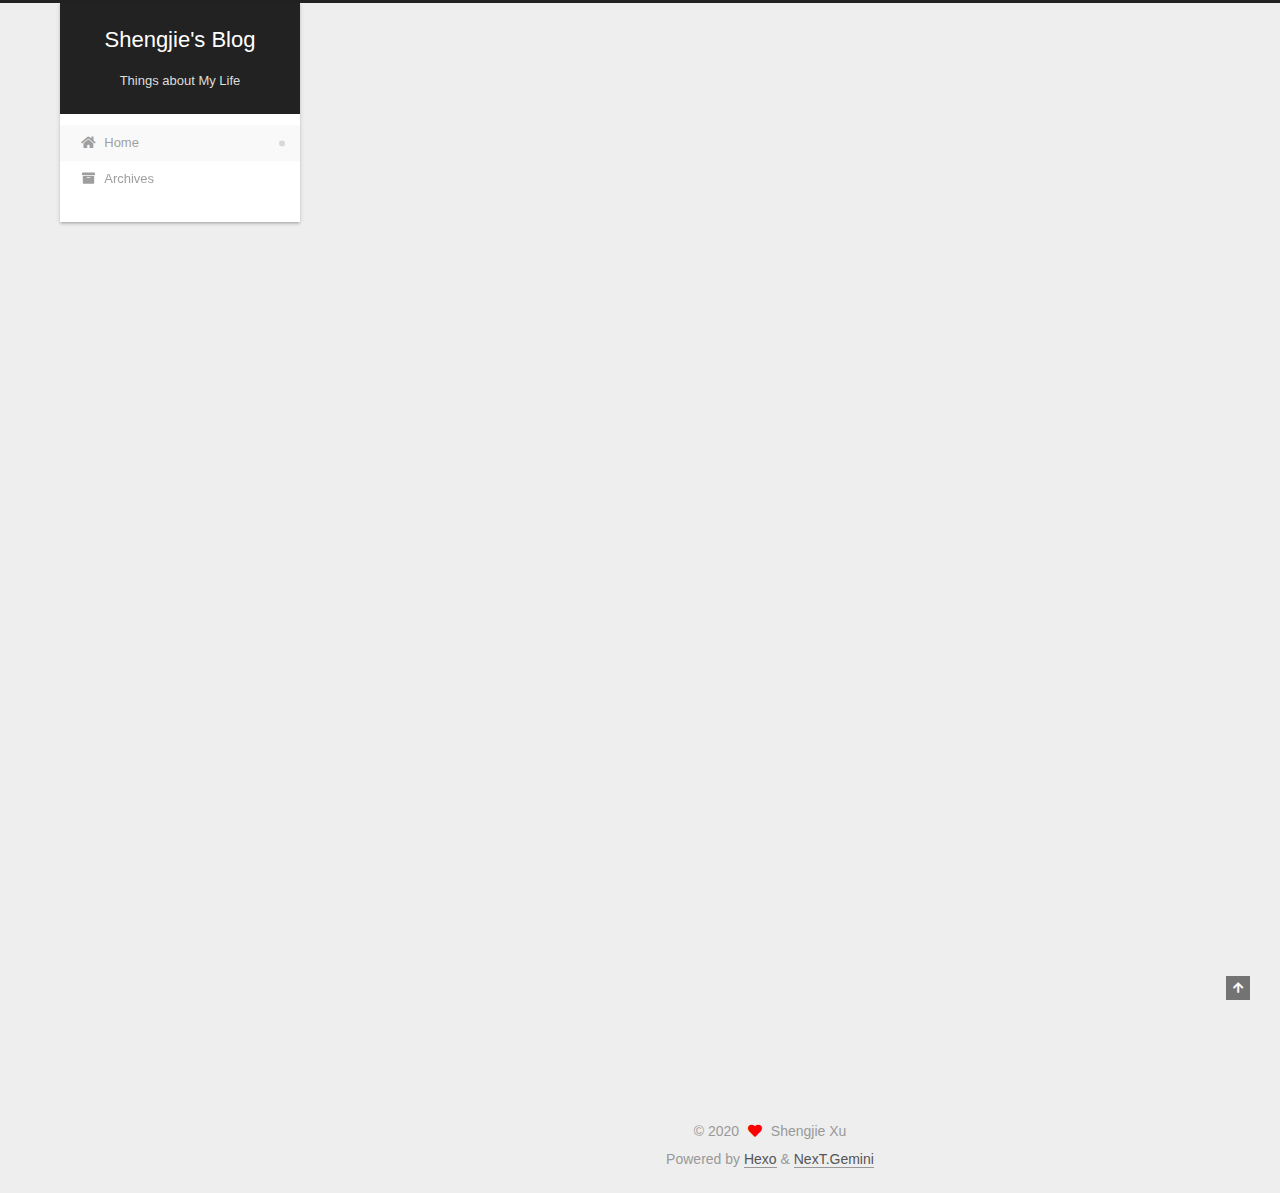
==== index.html @ b40b9ae3 "Site updated: 2020-05-05 15:58:24" ====
<!DOCTYPE html>
<html lang="en">
<head>
  <meta charset="UTF-8">
<meta name="viewport" content="width=device-width, initial-scale=1, maximum-scale=2">
<meta name="theme-color" content="#222">
<meta name="generator" content="Hexo 4.2.0">
  <link rel="apple-touch-icon" sizes="180x180" href="/images/apple-touch-icon-next.png">
  <link rel="icon" type="image/png" sizes="32x32" href="/images/favicon-32x32-next.png">
  <link rel="icon" type="image/png" sizes="16x16" href="/images/favicon-16x16-next.png">
  <link rel="mask-icon" href="/images/logo.svg" color="#222">

<link rel="stylesheet" href="/css/main.css">


<link rel="stylesheet" href="/lib/font-awesome/css/all.min.css">

<script id="hexo-configurations">
    var NexT = window.NexT || {};
    var CONFIG = {"hostname":"sjxu0813.github.io","root":"/","scheme":"Gemini","version":"7.8.0","exturl":false,"sidebar":{"position":"left","display":"post","padding":18,"offset":12,"onmobile":false},"copycode":{"enable":false,"show_result":false,"style":null},"back2top":{"enable":true,"sidebar":false,"scrollpercent":false},"bookmark":{"enable":false,"color":"#222","save":"auto"},"fancybox":false,"mediumzoom":false,"lazyload":false,"pangu":false,"comments":{"style":"tabs","active":null,"storage":true,"lazyload":false,"nav":null},"algolia":{"hits":{"per_page":10},"labels":{"input_placeholder":"Search for Posts","hits_empty":"We didn't find any results for the search: ${query}","hits_stats":"${hits} results found in ${time} ms"}},"localsearch":{"enable":false,"trigger":"auto","top_n_per_article":1,"unescape":false,"preload":false},"motion":{"enable":true,"async":false,"transition":{"post_block":"fadeIn","post_header":"slideDownIn","post_body":"slideDownIn","coll_header":"slideLeftIn","sidebar":"slideUpIn"}}};
  </script>

  <meta property="og:type" content="website">
<meta property="og:title" content="Shengjie&#39;s Blog">
<meta property="og:url" content="https://sjxu0813.github.io/index.html">
<meta property="og:site_name" content="Shengjie&#39;s Blog">
<meta property="og:locale" content="en_US">
<meta property="article:author" content="Shengjie Xu">
<meta name="twitter:card" content="summary">

<link rel="canonical" href="https://sjxu0813.github.io/">


<script id="page-configurations">
  // https://hexo.io/docs/variables.html
  CONFIG.page = {
    sidebar: "",
    isHome : true,
    isPost : false,
    lang   : 'en'
  };
</script>

  <title>Shengjie's Blog</title>
  






  <noscript>
  <style>
  .use-motion .brand,
  .use-motion .menu-item,
  .sidebar-inner,
  .use-motion .post-block,
  .use-motion .pagination,
  .use-motion .comments,
  .use-motion .post-header,
  .use-motion .post-body,
  .use-motion .collection-header { opacity: initial; }

  .use-motion .site-title,
  .use-motion .site-subtitle {
    opacity: initial;
    top: initial;
  }

  .use-motion .logo-line-before i { left: initial; }
  .use-motion .logo-line-after i { right: initial; }
  </style>
</noscript>

</head>

<body itemscope itemtype="http://schema.org/WebPage">
  <div class="container use-motion">
    <div class="headband"></div>

    <header class="header" itemscope itemtype="http://schema.org/WPHeader">
      <div class="header-inner"><div class="site-brand-container">
  <div class="site-nav-toggle">
    <div class="toggle" aria-label="Toggle navigation bar">
      <span class="toggle-line toggle-line-first"></span>
      <span class="toggle-line toggle-line-middle"></span>
      <span class="toggle-line toggle-line-last"></span>
    </div>
  </div>

  <div class="site-meta">

    <a href="/" class="brand" rel="start">
      <span class="logo-line-before"><i></i></span>
      <h1 class="site-title">Shengjie's Blog</h1>
      <span class="logo-line-after"><i></i></span>
    </a>
      <p class="site-subtitle" itemprop="description">Things about My Life</p>
  </div>

  <div class="site-nav-right">
    <div class="toggle popup-trigger">
    </div>
  </div>
</div>




<nav class="site-nav">
  <ul id="menu" class="main-menu menu">
        <li class="menu-item menu-item-home">

    <a href="/" rel="section"><i class="fa fa-home fa-fw"></i>Home</a>

  </li>
        <li class="menu-item menu-item-archives">

    <a href="/archives/" rel="section"><i class="fa fa-archive fa-fw"></i>Archives</a>

  </li>
  </ul>
</nav>




</div>
    </header>

    
  <div class="back-to-top">
    <i class="fa fa-arrow-up"></i>
    <span>0%</span>
  </div>


    <main class="main">
      <div class="main-inner">
        <div class="content-wrap">
          

          <div class="content index posts-expand">
            
      
  
  
  <article itemscope itemtype="http://schema.org/Article" class="post-block" lang="en">
    <link itemprop="mainEntityOfPage" href="https://sjxu0813.github.io/2020/05/05/hello-world/">

    <span hidden itemprop="author" itemscope itemtype="http://schema.org/Person">
      <meta itemprop="image" content="/images/avatar.gif">
      <meta itemprop="name" content="Shengjie Xu">
      <meta itemprop="description" content="">
    </span>

    <span hidden itemprop="publisher" itemscope itemtype="http://schema.org/Organization">
      <meta itemprop="name" content="Shengjie's Blog">
    </span>
      <header class="post-header">
        <h2 class="post-title" itemprop="name headline">
          
            <a href="/2020/05/05/hello-world/" class="post-title-link" itemprop="url">Hello World</a>
        </h2>

        <div class="post-meta">
            <span class="post-meta-item">
              <span class="post-meta-item-icon">
                <i class="far fa-calendar"></i>
              </span>
              <span class="post-meta-item-text">Posted on</span>

              <time title="Created: 2020-05-05 15:13:49" itemprop="dateCreated datePublished" datetime="2020-05-05T15:13:49+08:00">2020-05-05</time>
            </span>

          

        </div>
      </header>

    
    
    
    <div class="post-body" itemprop="articleBody">

      
          <p>Welcome to <a href="https://hexo.io/" target="_blank" rel="noopener">Hexo</a>! This is your very first post. Check <a href="https://hexo.io/docs/" target="_blank" rel="noopener">documentation</a> for more info. If you get any problems when using Hexo, you can find the answer in <a href="https://hexo.io/docs/troubleshooting.html" target="_blank" rel="noopener">troubleshooting</a> or you can ask me on <a href="https://github.com/hexojs/hexo/issues" target="_blank" rel="noopener">GitHub</a>.</p>
<h2 id="Quick-Start"><a href="#Quick-Start" class="headerlink" title="Quick Start"></a>Quick Start</h2><h3 id="Create-a-new-post"><a href="#Create-a-new-post" class="headerlink" title="Create a new post"></a>Create a new post</h3><figure class="highlight bash"><table><tr><td class="gutter"><pre><span class="line">1</span><br></pre></td><td class="code"><pre><span class="line">$ hexo new <span class="string">"My New Post"</span></span><br></pre></td></tr></table></figure>

<p>More info: <a href="https://hexo.io/docs/writing.html" target="_blank" rel="noopener">Writing</a></p>
<h3 id="Run-server"><a href="#Run-server" class="headerlink" title="Run server"></a>Run server</h3><figure class="highlight bash"><table><tr><td class="gutter"><pre><span class="line">1</span><br></pre></td><td class="code"><pre><span class="line">$ hexo server</span><br></pre></td></tr></table></figure>

<p>More info: <a href="https://hexo.io/docs/server.html" target="_blank" rel="noopener">Server</a></p>
<h3 id="Generate-static-files"><a href="#Generate-static-files" class="headerlink" title="Generate static files"></a>Generate static files</h3><figure class="highlight bash"><table><tr><td class="gutter"><pre><span class="line">1</span><br></pre></td><td class="code"><pre><span class="line">$ hexo generate</span><br></pre></td></tr></table></figure>

<p>More info: <a href="https://hexo.io/docs/generating.html" target="_blank" rel="noopener">Generating</a></p>
<h3 id="Deploy-to-remote-sites"><a href="#Deploy-to-remote-sites" class="headerlink" title="Deploy to remote sites"></a>Deploy to remote sites</h3><figure class="highlight bash"><table><tr><td class="gutter"><pre><span class="line">1</span><br></pre></td><td class="code"><pre><span class="line">$ hexo deploy</span><br></pre></td></tr></table></figure>

<p>More info: <a href="https://hexo.io/docs/one-command-deployment.html" target="_blank" rel="noopener">Deployment</a></p>

      
    </div>

    
    
    
      <footer class="post-footer">
        <div class="post-eof"></div>
      </footer>
  </article>
  
  
  


  



          </div>
          

<script>
  window.addEventListener('tabs:register', () => {
    let { activeClass } = CONFIG.comments;
    if (CONFIG.comments.storage) {
      activeClass = localStorage.getItem('comments_active') || activeClass;
    }
    if (activeClass) {
      let activeTab = document.querySelector(`a[href="#comment-${activeClass}"]`);
      if (activeTab) {
        activeTab.click();
      }
    }
  });
  if (CONFIG.comments.storage) {
    window.addEventListener('tabs:click', event => {
      if (!event.target.matches('.tabs-comment .tab-content .tab-pane')) return;
      let commentClass = event.target.classList[1];
      localStorage.setItem('comments_active', commentClass);
    });
  }
</script>

        </div>
          
  
  <div class="toggle sidebar-toggle">
    <span class="toggle-line toggle-line-first"></span>
    <span class="toggle-line toggle-line-middle"></span>
    <span class="toggle-line toggle-line-last"></span>
  </div>

  <aside class="sidebar">
    <div class="sidebar-inner">

      <ul class="sidebar-nav motion-element">
        <li class="sidebar-nav-toc">
          Table of Contents
        </li>
        <li class="sidebar-nav-overview">
          Overview
        </li>
      </ul>

      <!--noindex-->
      <div class="post-toc-wrap sidebar-panel">
      </div>
      <!--/noindex-->

      <div class="site-overview-wrap sidebar-panel">
        <div class="site-author motion-element" itemprop="author" itemscope itemtype="http://schema.org/Person">
  <p class="site-author-name" itemprop="name">Shengjie Xu</p>
  <div class="site-description" itemprop="description"></div>
</div>
<div class="site-state-wrap motion-element">
  <nav class="site-state">
      <div class="site-state-item site-state-posts">
          <a href="/archives/">
        
          <span class="site-state-item-count">1</span>
          <span class="site-state-item-name">posts</span>
        </a>
      </div>
  </nav>
</div>



      </div>

    </div>
  </aside>
  <div id="sidebar-dimmer"></div>


      </div>
    </main>

    <footer class="footer">
      <div class="footer-inner">
        

        

<div class="copyright">
  
  &copy; 
  <span itemprop="copyrightYear">2020</span>
  <span class="with-love">
    <i class="fa fa-heart"></i>
  </span>
  <span class="author" itemprop="copyrightHolder">Shengjie Xu</span>
</div>
  <div class="powered-by">Powered by <a href="https://hexo.io/" class="theme-link" rel="noopener" target="_blank">Hexo</a> & <a href="https://theme-next.org/" class="theme-link" rel="noopener" target="_blank">NexT.Gemini</a>
  </div>

        








      </div>
    </footer>
  </div>

  
  <script src="/lib/anime.min.js"></script>
  <script src="/lib/velocity/velocity.min.js"></script>
  <script src="/lib/velocity/velocity.ui.min.js"></script>

<script src="/js/utils.js"></script>

<script src="/js/motion.js"></script>


<script src="/js/schemes/pisces.js"></script>


<script src="/js/next-boot.js"></script>




  















  

  

</body>
</html>
---- css/main.css ----
:root {
  --body-bg-color: #eee;
  --content-bg-color: #fff;
  --card-bg-color: #f5f5f5;
  --text-color: #555;
  --blockquote-color: #666;
  --link-color: #555;
  --link-hover-color: #222;
  --brand-color: #fff;
  --brand-hover-color: #fff;
  --table-row-odd-bg-color: #f9f9f9;
  --table-row-hover-bg-color: #f5f5f5;
  --menu-item-bg-color: #f5f5f5;
  --btn-default-bg: #fff;
  --btn-default-color: #555;
  --btn-default-border-color: #555;
  --btn-default-hover-bg: #222;
  --btn-default-hover-color: #fff;
  --btn-default-hover-border-color: #222;
}
html {
  line-height: 1.15; /* 1 */
  -webkit-text-size-adjust: 100%; /* 2 */
}
body {
  margin: 0;
}
main {
  display: block;
}
h1 {
  font-size: 2em;
  margin: 0.67em 0;
}
hr {
  box-sizing: content-box; /* 1 */
  height: 0; /* 1 */
  overflow: visible; /* 2 */
}
pre {
  font-family: monospace, monospace; /* 1 */
  font-size: 1em; /* 2 */
}
a {
  background: transparent;
}
abbr[title] {
  border-bottom: none; /* 1 */
  text-decoration: underline; /* 2 */
  text-decoration: underline dotted; /* 2 */
}
b,
strong {
  font-weight: bolder;
}
code,
kbd,
samp {
  font-family: monospace, monospace; /* 1 */
  font-size: 1em; /* 2 */
}
small {
  font-size: 80%;
}
sub,
sup {
  font-size: 75%;
  line-height: 0;
  position: relative;
  vertical-align: baseline;
}
sub {
  bottom: -0.25em;
}
sup {
  top: -0.5em;
}
img {
  border-style: none;
}
button,
input,
optgroup,
select,
textarea {
  font-family: inherit; /* 1 */
  font-size: 100%; /* 1 */
  line-height: 1.15; /* 1 */
  margin: 0; /* 2 */
}
button,
input {
/* 1 */
  overflow: visible;
}
button,
select {
/* 1 */
  text-transform: none;
}
button,
[type='button'],
[type='reset'],
[type='submit'] {
  -webkit-appearance: button;
}
button::-moz-focus-inner,
[type='button']::-moz-focus-inner,
[type='reset']::-moz-focus-inner,
[type='submit']::-moz-focus-inner {
  border-style: none;
  padding: 0;
}
button:-moz-focusring,
[type='button']:-moz-focusring,
[type='reset']:-moz-focusring,
[type='submit']:-moz-focusring {
  outline: 1px dotted ButtonText;
}
fieldset {
  padding: 0.35em 0.75em 0.625em;
}
legend {
  box-sizing: border-box; /* 1 */
  color: inherit; /* 2 */
  display: table; /* 1 */
  max-width: 100%; /* 1 */
  padding: 0; /* 3 */
  white-space: normal; /* 1 */
}
progress {
  vertical-align: baseline;
}
textarea {
  overflow: auto;
}
[type='checkbox'],
[type='radio'] {
  box-sizing: border-box; /* 1 */
  padding: 0; /* 2 */
}
[type='number']::-webkit-inner-spin-button,
[type='number']::-webkit-outer-spin-button {
  height: auto;
}
[type='search'] {
  outline-offset: -2px; /* 2 */
  -webkit-appearance: textfield; /* 1 */
}
[type='search']::-webkit-search-decoration {
  -webkit-appearance: none;
}
::-webkit-file-upload-button {
  font: inherit; /* 2 */
  -webkit-appearance: button; /* 1 */
}
details {
  display: block;
}
summary {
  display: list-item;
}
template {
  display: none;
}
[hidden] {
  display: none;
}
::selection {
  background: #262a30;
  color: #eee;
}
html,
body {
  height: 100%;
}
body {
  background: var(--body-bg-color);
  color: var(--text-color);
  font-family: 'Lato', "PingFang SC", "Microsoft YaHei", sans-serif;
  font-size: 1em;
  line-height: 2;
}
@media (max-width: 991px) {
  body {
    padding-left: 0 !important;
    padding-right: 0 !important;
  }
}
h1,
h2,
h3,
h4,
h5,
h6 {
  font-family: 'Lato', "PingFang SC", "Microsoft YaHei", sans-serif;
  font-weight: bold;
  line-height: 1.5;
  margin: 20px 0 15px;
}
h1 {
  font-size: 1.5em;
}
h2 {
  font-size: 1.375em;
}
h3 {
  font-size: 1.25em;
}
h4 {
  font-size: 1.125em;
}
h5 {
  font-size: 1em;
}
h6 {
  font-size: 0.875em;
}
p {
  margin: 0 0 20px 0;
}
a,
span.exturl {
  border-bottom: 1px solid #999;
  color: var(--link-color);
  outline: 0;
  text-decoration: none;
  overflow-wrap: break-word;
  word-wrap: break-word;
  cursor: pointer;
}
a:hover,
span.exturl:hover {
  border-bottom-color: var(--link-hover-color);
  color: var(--link-hover-color);
}
iframe,
img,
video {
  display: block;
  margin-left: auto;
  margin-right: auto;
  max-width: 100%;
}
hr {
  background-image: repeating-linear-gradient(-45deg, #ddd, #ddd 4px, transparent 4px, transparent 8px);
  border: 0;
  height: 3px;
  margin: 40px 0;
}
blockquote {
  border-left: 4px solid #ddd;
  color: var(--blockquote-color);
  margin: 0;
  padding: 0 15px;
}
blockquote cite::before {
  content: '-';
  padding: 0 5px;
}
dt {
  font-weight: bold;
}
dd {
  margin: 0;
  padding: 0;
}
kbd {
  background-color: #f5f5f5;
  background-image: linear-gradient(#eee, #fff, #eee);
  border: 1px solid #ccc;
  border-radius: 0.2em;
  box-shadow: 0.1em 0.1em 0.2em rgba(0,0,0,0.1);
  color: #555;
  font-family: inherit;
  padding: 0.1em 0.3em;
  white-space: nowrap;
}
.table-container {
  overflow: auto;
}
table {
  border-collapse: collapse;
  border-spacing: 0;
  font-size: 0.875em;
  margin: 0 0 20px 0;
  width: 100%;
}
tbody tr:nth-of-type(odd) {
  background: var(--table-row-odd-bg-color);
}
tbody tr:hover {
  background: var(--table-row-hover-bg-color);
}
caption,
th,
td {
  font-weight: normal;
  padding: 8px;
  text-align: left;
  vertical-align: middle;
}
th,
td {
  border: 1px solid #ddd;
  border-bottom: 3px solid #ddd;
}
th {
  font-weight: 700;
  padding-bottom: 10px;
}
td {
  border-bottom-width: 1px;
}
.btn {
  background: var(--btn-default-bg);
  border: 2px solid var(--btn-default-border-color);
  border-radius: 2px;
  color: var(--btn-default-color);
  display: inline-block;
  font-size: 0.875em;
  line-height: 2;
  padding: 0 20px;
  text-decoration: none;
  transition-property: background-color;
  transition-delay: 0s;
  transition-duration: 0.2s;
  transition-timing-function: ease-in-out;
}
.btn:hover {
  background: var(--btn-default-hover-bg);
  border-color: var(--btn-default-hover-border-color);
  color: var(--btn-default-hover-color);
}
.btn + .btn {
  margin: 0 0 8px 8px;
}
.btn .fa-fw {
  text-align: left;
  width: 1.285714285714286em;
}
.toggle {
  line-height: 0;
}
.toggle .toggle-line {
  background: #fff;
  display: inline-block;
  height: 2px;
  left: 0;
  position: relative;
  top: 0;
  transition: all 0.4s;
  vertical-align: top;
  width: 100%;
}
.toggle .toggle-line:not(:first-child) {
  margin-top: 3px;
}
.toggle.toggle-arrow .toggle-line-first {
  left: 50%;
  top: 2px;
  transform: rotate(45deg);
  width: 50%;
}
.toggle.toggle-arrow .toggle-line-middle {
  left: 2px;
  width: 90%;
}
.toggle.toggle-arrow .toggle-line-last {
  left: 50%;
  top: -2px;
  transform: rotate(-45deg);
  width: 50%;
}
.toggle.toggle-close .toggle-line-first {
  transform: rotate(-45deg);
  top: 5px;
}
.toggle.toggle-close .toggle-line-middle {
  opacity: 0;
}
.toggle.toggle-close .toggle-line-last {
  transform: rotate(45deg);
  top: -5px;
}
.highlight,
pre {
  background: #f7f7f7;
  color: #4d4d4c;
  line-height: 1.6;
  margin: 0 auto 20px;
}
pre,
code {
  font-family: consolas, Menlo, monospace, "PingFang SC", "Microsoft YaHei";
}
code {
  background: #eee;
  border-radius: 3px;
  color: #555;
  padding: 2px 4px;
  overflow-wrap: break-word;
  word-wrap: break-word;
}
.highlight *::selection {
  background: #d6d6d6;
}
.highlight pre {
  border: 0;
  margin: 0;
  padding: 10px 0;
}
.highlight table {
  border: 0;
  margin: 0;
  width: auto;
}
.highlight td {
  border: 0;
  padding: 0;
}
.highlight figcaption {
  background: #eff2f3;
  color: #4d4d4c;
  display: flex;
  font-size: 0.875em;
  justify-content: space-between;
  line-height: 1.2;
  padding: 0.5em;
}
.highlight figcaption a {
  color: #4d4d4c;
}
.highlight figcaption a:hover {
  border-bottom-color: #4d4d4c;
}
.highlight .gutter {
  -moz-user-select: none;
  -ms-user-select: none;
  -webkit-user-select: none;
  user-select: none;
}
.highlight .gutter pre {
  background: #eff2f3;
  color: #869194;
  padding-left: 10px;
  padding-right: 10px;
  text-align: right;
}
.highlight .code pre {
  background: #f7f7f7;
  padding-left: 10px;
  width: 100%;
}
.gist table {
  width: auto;
}
.gist table td {
  border: 0;
}
pre {
  overflow: auto;
  padding: 10px;
}
pre code {
  background: none;
  color: #4d4d4c;
  font-size: 0.875em;
  padding: 0;
  text-shadow: none;
}
pre .deletion {
  background: #fdd;
}
pre .addition {
  background: #dfd;
}
pre .meta {
  color: #eab700;
  -moz-user-select: none;
  -ms-user-select: none;
  -webkit-user-select: none;
  user-select: none;
}
pre .comment {
  color: #8e908c;
}
pre .variable,
pre .attribute,
pre .tag,
pre .name,
pre .regexp,
pre .ruby .constant,
pre .xml .tag .title,
pre .xml .pi,
pre .xml .doctype,
pre .html .doctype,
pre .css .id,
pre .css .class,
pre .css .pseudo {
  color: #c82829;
}
pre .number,
pre .preprocessor,
pre .built_in,
pre .builtin-name,
pre .literal,
pre .params,
pre .constant,
pre .command {
  color: #f5871f;
}
pre .ruby .class .title,
pre .css .rules .attribute,
pre .string,
pre .symbol,
pre .value,
pre .inheritance,
pre .header,
pre .ruby .symbol,
pre .xml .cdata,
pre .special,
pre .formula {
  color: #718c00;
}
pre .title,
pre .css .hexcolor {
  color: #3e999f;
}
pre .function,
pre .python .decorator,
pre .python .title,
pre .ruby .function .title,
pre .ruby .title .keyword,
pre .perl .sub,
pre .javascript .title,
pre .coffeescript .title {
  color: #4271ae;
}
pre .keyword,
pre .javascript .function {
  color: #8959a8;
}
.blockquote-center {
  border-left: none;
  margin: 40px 0;
  padding: 0;
  position: relative;
  text-align: center;
}
.blockquote-center .fa {
  display: block;
  opacity: 0.6;
  position: absolute;
  width: 100%;
}
.blockquote-center .fa-quote-left {
  border-top: 1px solid #ccc;
  text-align: left;
  top: -20px;
}
.blockquote-center .fa-quote-right {
  border-bottom: 1px solid #ccc;
  text-align: right;
  bottom: -20px;
}
.blockquote-center p,
.blockquote-center div {
  text-align: center;
}
.post-body .group-picture img {
  margin: 0 auto;
  padding: 0 3px;
}
.group-picture-row {
  margin-bottom: 6px;
  overflow: hidden;
}
.group-picture-column {
  float: left;
  margin-bottom: 10px;
}
.post-body .label {
  color: #555;
  display: inline;
  padding: 0 2px;
}
.post-body .label.default {
  background: #f0f0f0;
}
.post-body .label.primary {
  background: #efe6f7;
}
.post-body .label.info {
  background: #e5f2f8;
}
.post-body .label.success {
  background: #e7f4e9;
}
.post-body .label.warning {
  background: #fcf6e1;
}
.post-body .label.danger {
  background: #fae8eb;
}
.post-body .tabs {
  margin-bottom: 20px;
}
.post-body .tabs,
.tabs-comment {
  display: block;
  padding-top: 10px;
  position: relative;
}
.post-body .tabs ul.nav-tabs,
.tabs-comment ul.nav-tabs {
  display: flex;
  flex-wrap: wrap;
  margin: 0;
  margin-bottom: -1px;
  padding: 0;
}
@media (max-width: 413px) {
  .post-body .tabs ul.nav-tabs,
  .tabs-comment ul.nav-tabs {
    display: block;
    margin-bottom: 5px;
  }
}
.post-body .tabs ul.nav-tabs li.tab,
.tabs-comment ul.nav-tabs li.tab {
  border-bottom: 1px solid #ddd;
  border-left: 1px solid transparent;
  border-right: 1px solid transparent;
  border-top: 3px solid transparent;
  flex-grow: 1;
  list-style-type: none;
  border-radius: 0 0 0 0;
}
@media (max-width: 413px) {
  .post-body .tabs ul.nav-tabs li.tab,
  .tabs-comment ul.nav-tabs li.tab {
    border-bottom: 1px solid transparent;
    border-left: 3px solid transparent;
    border-right: 1px solid transparent;
    border-top: 1px solid transparent;
  }
}
@media (max-width: 413px) {
  .post-body .tabs ul.nav-tabs li.tab,
  .tabs-comment ul.nav-tabs li.tab {
    border-radius: 0;
  }
}
.post-body .tabs ul.nav-tabs li.tab a,
.tabs-comment ul.nav-tabs li.tab a {
  border-bottom: initial;
  display: block;
  line-height: 1.8;
  outline: 0;
  padding: 0.25em 0.75em;
  text-align: center;
  transition-delay: 0s;
  transition-duration: 0.2s;
  transition-timing-function: ease-out;
}
.post-body .tabs ul.nav-tabs li.tab a i,
.tabs-comment ul.nav-tabs li.tab a i {
  width: 1.285714285714286em;
}
.post-body .tabs ul.nav-tabs li.tab.active,
.tabs-comment ul.nav-tabs li.tab.active {
  border-bottom: 1px solid transparent;
  border-left: 1px solid #ddd;
  border-right: 1px solid #ddd;
  border-top: 3px solid #fc6423;
}
@media (max-width: 413px) {
  .post-body .tabs ul.nav-tabs li.tab.active,
  .tabs-comment ul.nav-tabs li.tab.active {
    border-bottom: 1px solid #ddd;
    border-left: 3px solid #fc6423;
    border-right: 1px solid #ddd;
    border-top: 1px solid #ddd;
  }
}
.post-body .tabs ul.nav-tabs li.tab.active a,
.tabs-comment ul.nav-tabs li.tab.active a {
  color: var(--link-color);
  cursor: default;
}
.post-body .tabs .tab-content .tab-pane,
.tabs-comment .tab-content .tab-pane {
  border: 1px solid #ddd;
  border-top: 0;
  padding: 20px 20px 0 20px;
  border-radius: 0;
}
.post-body .tabs .tab-content .tab-pane:not(.active),
.tabs-comment .tab-content .tab-pane:not(.active) {
  display: none;
}
.post-body .tabs .tab-content .tab-pane.active,
.tabs-comment .tab-content .tab-pane.active {
  display: block;
}
.post-body .tabs .tab-content .tab-pane.active:nth-of-type(1),
.tabs-comment .tab-content .tab-pane.active:nth-of-type(1) {
  border-radius: 0 0 0 0;
}
@media (max-width: 413px) {
  .post-body .tabs .tab-content .tab-pane.active:nth-of-type(1),
  .tabs-comment .tab-content .tab-pane.active:nth-of-type(1) {
    border-radius: 0;
  }
}
.post-body .note {
  border-radius: 3px;
  margin-bottom: 20px;
  padding: 1em;
  position: relative;
  border: 1px solid #eee;
  border-left-width: 5px;
}
.post-body .note h2,
.post-body .note h3,
.post-body .note h4,
.post-body .note h5,
.post-body .note h6 {
  margin-top: 0;
  border-bottom: initial;
  margin-bottom: 0;
  padding-top: 0;
}
.post-body .note p:first-child,
.post-body .note ul:first-child,
.post-body .note ol:first-child,
.post-body .note table:first-child,
.post-body .note pre:first-child,
.post-body .note blockquote:first-child,
.post-body .note img:first-child {
  margin-top: 0;
}
.post-body .note p:last-child,
.post-body .note ul:last-child,
.post-body .note ol:last-child,
.post-body .note table:last-child,
.post-body .note pre:last-child,
.post-body .note blockquote:last-child,
.post-body .note img:last-child {
  margin-bottom: 0;
}
.post-body .note.default {
  border-left-color: #777;
}
.post-body .note.default h2,
.post-body .note.default h3,
.post-body .note.default h4,
.post-body .note.default h5,
.post-body .note.default h6 {
  color: #777;
}
.post-body .note.primary {
  border-left-color: #6f42c1;
}
.post-body .note.primary h2,
.post-body .note.primary h3,
.post-body .note.primary h4,
.post-body .note.primary h5,
.post-body .note.primary h6 {
  color: #6f42c1;
}
.post-body .note.info {
  border-left-color: #428bca;
}
.post-body .note.info h2,
.post-body .note.info h3,
.post-body .note.info h4,
.post-body .note.info h5,
.post-body .note.info h6 {
  color: #428bca;
}
.post-body .note.success {
  border-left-color: #5cb85c;
}
.post-body .note.success h2,
.post-body .note.success h3,
.post-body .note.success h4,
.post-body .note.success h5,
.post-body .note.success h6 {
  color: #5cb85c;
}
.post-body .note.warning {
  border-left-color: #f0ad4e;
}
.post-body .note.warning h2,
.post-body .note.warning h3,
.post-body .note.warning h4,
.post-body .note.warning h5,
.post-body .note.warning h6 {
  color: #f0ad4e;
}
.post-body .note.danger {
  border-left-color: #d9534f;
}
.post-body .note.danger h2,
.post-body .note.danger h3,
.post-body .note.danger h4,
.post-body .note.danger h5,
.post-body .note.danger h6 {
  color: #d9534f;
}
.pagination .prev,
.pagination .next,
.pagination .page-number,
.pagination .space {
  display: inline-block;
  margin: 0 10px;
  padding: 0 11px;
  position: relative;
  top: -1px;
}
@media (max-width: 767px) {
  .pagination .prev,
  .pagination .next,
  .pagination .page-number,
  .pagination .space {
    margin: 0 5px;
  }
}
.pagination {
  border-top: 1px solid #eee;
  margin: 120px 0 0;
  text-align: center;
}
.pagination .prev,
.pagination .next,
.pagination .page-number {
  border-bottom: 0;
  border-top: 1px solid #eee;
  transition-property: border-color;
  transition-delay: 0s;
  transition-duration: 0.2s;
  transition-timing-function: ease-in-out;
}
.pagination .prev:hover,
.pagination .next:hover,
.pagination .page-number:hover {
  border-top-color: #222;
}
.pagination .space {
  margin: 0;
  padding: 0;
}
.pagination .prev {
  margin-left: 0;
}
.pagination .next {
  margin-right: 0;
}
.pagination .page-number.current {
  background: #ccc;
  border-top-color: #ccc;
  color: #fff;
}
@media (max-width: 767px) {
  .pagination {
    border-top: none;
  }
  .pagination .prev,
  .pagination .next,
  .pagination .page-number {
    border-bottom: 1px solid #eee;
    border-top: 0;
    margin-bottom: 10px;
    padding: 0 10px;
  }
  .pagination .prev:hover,
  .pagination .next:hover,
  .pagination .page-number:hover {
    border-bottom-color: #222;
  }
}
.comments {
  margin-top: 60px;
  overflow: hidden;
}
.comment-button-group {
  display: flex;
  flex-wrap: wrap-reverse;
  justify-content: center;
  margin: 1em 0;
}
.comment-button-group .comment-button {
  margin: 0.1em 0.2em;
}
.comment-button-group .comment-button.active {
  background: var(--btn-default-hover-bg);
  border-color: var(--btn-default-hover-border-color);
  color: var(--btn-default-hover-color);
}
.comment-position {
  display: none;
}
.comment-position.active {
  display: block;
}
.tabs-comment {
  background: var(--content-bg-color);
  margin-top: 4em;
  padding-top: 0;
}
.tabs-comment .comments {
  border: 0;
  box-shadow: none;
  margin-top: 0;
  padding-top: 0;
}
.container {
  min-height: 100%;
  position: relative;
}
.main-inner {
  margin: 0 auto;
  width: calc(100% - 20px);
}
@media (min-width: 1200px) {
  .main-inner {
    width: 1160px;
  }
}
@media (min-width: 1600px) {
  .main-inner {
    width: 73%;
  }
}
@media (max-width: 767px) {
  .content-wrap {
    padding: 0 20px;
  }
}
.header {
  background: transparent;
}
.header-inner {
  margin: 0 auto;
  width: calc(100% - 20px);
}
@media (min-width: 1200px) {
  .header-inner {
    width: 1160px;
  }
}
@media (min-width: 1600px) {
  .header-inner {
    width: 73%;
  }
}
.site-brand-container {
  display: flex;
  flex-shrink: 0;
  padding: 0 10px;
}
.headband {
  background: #222;
  height: 3px;
}
.site-meta {
  flex-grow: 1;
  text-align: center;
}
@media (max-width: 767px) {
  .site-meta {
    text-align: center;
  }
}
.brand {
  border-bottom: none;
  color: var(--brand-color);
  display: inline-block;
  line-height: 1.375em;
  padding: 0 40px;
  position: relative;
}
.brand:hover {
  color: var(--brand-hover-color);
}
.site-title {
  font-family: 'Lato', "PingFang SC", "Microsoft YaHei", sans-serif;
  font-size: 1.375em;
  font-weight: normal;
  margin: 0;
}
.site-subtitle {
  color: #ddd;
  font-size: 0.8125em;
  margin: 10px 0;
}
.use-motion .brand {
  opacity: 0;
}
.use-motion .site-title,
.use-motion .site-subtitle,
.use-motion .custom-logo-image {
  opacity: 0;
  position: relative;
  top: -10px;
}
.site-nav-toggle,
.site-nav-right {
  display: none;
}
@media (max-width: 767px) {
  .site-nav-toggle,
  .site-nav-right {
    display: flex;
    flex-direction: column;
    justify-content: center;
  }
}
.site-nav-toggle .toggle,
.site-nav-right .toggle {
  color: var(--text-color);
  padding: 10px;
  width: 22px;
}
.site-nav-toggle .toggle .toggle-line,
.site-nav-right .toggle .toggle-line {
  background: var(--text-color);
  border-radius: 1px;
}
.site-nav {
  display: block;
}
@media (max-width: 767px) {
  .site-nav {
    clear: both;
    display: none;
  }
}
.site-nav.site-nav-on {
  display: block;
}
.menu {
  margin-top: 20px;
  padding-left: 0;
  text-align: center;
}
.menu-item {
  display: inline-block;
  list-style: none;
  margin: 0 10px;
}
@media (max-width: 767px) {
  .menu-item {
    display: block;
    margin-top: 10px;
  }
  .menu-item.menu-item-search {
    display: none;
  }
}
.menu-item a,
.menu-item span.exturl {
  border-bottom: 0;
  display: block;
  font-size: 0.8125em;
  transition-property: border-color;
  transition-delay: 0s;
  transition-duration: 0.2s;
  transition-timing-function: ease-in-out;
}
@media (hover: none) {
  .menu-item a:hover,
  .menu-item span.exturl:hover {
    border-bottom-color: transparent !important;
  }
}
.menu-item .fa,
.menu-item .fab,
.menu-item .far,
.menu-item .fas {
  margin-right: 8px;
}
.menu-item .badge {
  display: inline-block;
  font-weight: bold;
  line-height: 1;
  margin-left: 0.35em;
  margin-top: 0.35em;
  text-align: center;
  white-space: nowrap;
}
@media (max-width: 767px) {
  .menu-item .badge {
    float: right;
    margin-left: 0;
  }
}
.menu-item-active a,
.menu .menu-item a:hover,
.menu .menu-item span.exturl:hover {
  background: var(--menu-item-bg-color);
}
.use-motion .menu-item {
  opacity: 0;
}
.sidebar {
  background: #222;
  bottom: 0;
  box-shadow: inset 0 2px 6px #000;
  position: fixed;
  top: 0;
}
@media (max-width: 991px) {
  .sidebar {
    display: none;
  }
}
.sidebar-inner {
  color: #999;
  padding: 18px 10px;
  text-align: center;
}
.cc-license {
  margin-top: 10px;
  text-align: center;
}
.cc-license .cc-opacity {
  border-bottom: none;
  opacity: 0.7;
}
.cc-license .cc-opacity:hover {
  opacity: 0.9;
}
.cc-license img {
  display: inline-block;
}
.site-author-image {
  border: 1px solid #eee;
  display: block;
  margin: 0 auto;
  max-width: 120px;
  padding: 2px;
}
.site-author-name {
  color: var(--text-color);
  font-weight: 600;
  margin: 0;
  text-align: center;
}
.site-description {
  color: #999;
  font-size: 0.8125em;
  margin-top: 0;
  text-align: center;
}
.links-of-author {
  margin-top: 15px;
}
.links-of-author a,
.links-of-author span.exturl {
  border-bottom-color: #555;
  display: inline-block;
  font-size: 0.8125em;
  margin-bottom: 10px;
  margin-right: 10px;
  vertical-align: middle;
}
.links-of-author a::before,
.links-of-author span.exturl::before {
  background: #ff1108;
  border-radius: 50%;
  content: ' ';
  display: inline-block;
  height: 4px;
  margin-right: 3px;
  vertical-align: middle;
  width: 4px;
}
.sidebar-button {
  margin-top: 15px;
}
.sidebar-button a {
  border: 1px solid #fc6423;
  border-radius: 4px;
  color: #fc6423;
  display: inline-block;
  padding: 0 15px;
}
.sidebar-button a .fa,
.sidebar-button a .fab,
.sidebar-button a .far,
.sidebar-button a .fas {
  margin-right: 5px;
}
.sidebar-button a:hover {
  background: #fc6423;
  border: 1px solid #fc6423;
  color: #fff;
}
.sidebar-button a:hover .fa,
.sidebar-button a:hover .fab,
.sidebar-button a:hover .far,
.sidebar-button a:hover .fas {
  color: #fff;
}
.links-of-blogroll {
  font-size: 0.8125em;
  margin-top: 10px;
}
.links-of-blogroll-title {
  font-size: 0.875em;
  font-weight: 600;
  margin-top: 0;
}
.links-of-blogroll-list {
  list-style: none;
  margin: 0;
  padding: 0;
}
#sidebar-dimmer {
  display: none;
}
@media (max-width: 767px) {
  #sidebar-dimmer {
    background: #000;
    display: block;
    height: 100%;
    left: 100%;
    opacity: 0;
    position: fixed;
    top: 0;
    width: 100%;
    z-index: 1100;
  }
  .sidebar-active + #sidebar-dimmer {
    opacity: 0.7;
    transform: translateX(-100%);
    transition: opacity 0.5s;
  }
}
.sidebar-nav {
  margin: 0;
  padding-bottom: 20px;
  padding-left: 0;
}
.sidebar-nav li {
  border-bottom: 1px solid transparent;
  color: var(--text-color);
  cursor: pointer;
  display: inline-block;
  font-size: 0.875em;
}
.sidebar-nav li.sidebar-nav-overview {
  margin-left: 10px;
}
.sidebar-nav li:hover {
  color: #fc6423;
}
.sidebar-nav .sidebar-nav-active {
  border-bottom-color: #fc6423;
  color: #fc6423;
}
.sidebar-nav .sidebar-nav-active:hover {
  color: #fc6423;
}
.sidebar-panel {
  display: none;
  overflow-x: hidden;
  overflow-y: auto;
}
.sidebar-panel-active {
  display: block;
}
.sidebar-toggle {
  background: #222;
  bottom: 45px;
  cursor: pointer;
  height: 14px;
  left: 30px;
  padding: 5px;
  position: fixed;
  width: 14px;
  z-index: 1300;
}
@media (max-width: 991px) {
  .sidebar-toggle {
    left: 20px;
    opacity: 0.8;
    display: none;
  }
}
.sidebar-toggle:hover .toggle-line {
  background: #fc6423;
}
.post-toc {
  font-size: 0.875em;
}
.post-toc ol {
  list-style: none;
  margin: 0;
  padding: 0 2px 5px 10px;
  text-align: left;
}
.post-toc ol > ol {
  padding-left: 0;
}
.post-toc ol a {
  transition-property: all;
  transition-delay: 0s;
  transition-duration: 0.2s;
  transition-timing-function: ease-in-out;
}
.post-toc .nav-item {
  line-height: 1.8;
  overflow: hidden;
  text-overflow: ellipsis;
  white-space: nowrap;
}
.post-toc .nav .nav-child {
  display: none;
}
.post-toc .nav .active > .nav-child {
  display: block;
}
.post-toc .nav .active-current > .nav-child {
  display: block;
}
.post-toc .nav .active-current > .nav-child > .nav-item {
  display: block;
}
.post-toc .nav .active > a {
  border-bottom-color: #fc6423;
  color: #fc6423;
}
.post-toc .nav .active-current > a {
  color: #fc6423;
}
.post-toc .nav .active-current > a:hover {
  color: #fc6423;
}
.site-state {
  display: flex;
  justify-content: center;
  line-height: 1.4;
  margin-top: 10px;
  overflow: hidden;
  text-align: center;
  white-space: nowrap;
}
.site-state-item {
  padding: 0 15px;
}
.site-state-item:not(:first-child) {
  border-left: 1px solid #eee;
}
.site-state-item a {
  border-bottom: none;
}
.site-state-item-count {
  display: block;
  font-size: 1em;
  font-weight: 600;
  text-align: center;
}
.site-state-item-name {
  color: #999;
  font-size: 0.8125em;
}
.footer {
  color: #999;
  font-size: 0.875em;
  padding: 20px 0;
}
.footer.footer-fixed {
  bottom: 0;
  left: 0;
  position: absolute;
  right: 0;
}
.footer-inner {
  box-sizing: border-box;
  margin: 0 auto;
  text-align: center;
  width: calc(100% - 20px);
}
@media (min-width: 1200px) {
  .footer-inner {
    width: 1160px;
  }
}
@media (min-width: 1600px) {
  .footer-inner {
    width: 73%;
  }
}
.languages {
  display: inline-block;
  font-size: 1.125em;
  position: relative;
}
.languages .lang-select-label span {
  margin: 0 0.5em;
}
.languages .lang-select {
  height: 100%;
  left: 0;
  opacity: 0;
  position: absolute;
  top: 0;
  width: 100%;
}
.with-love {
  color: #ff0000;
  display: inline-block;
  margin: 0 5px;
}
.powered-by,
.theme-info {
  display: inline-block;
}
@-moz-keyframes iconAnimate {
  0%, 100% {
    transform: scale(1);
  }
  10%, 30% {
    transform: scale(0.9);
  }
  20%, 40%, 60%, 80% {
    transform: scale(1.1);
  }
  50%, 70% {
    transform: scale(1.1);
  }
}
@-webkit-keyframes iconAnimate {
  0%, 100% {
    transform: scale(1);
  }
  10%, 30% {
    transform: scale(0.9);
  }
  20%, 40%, 60%, 80% {
    transform: scale(1.1);
  }
  50%, 70% {
    transform: scale(1.1);
  }
}
@-o-keyframes iconAnimate {
  0%, 100% {
    transform: scale(1);
  }
  10%, 30% {
    transform: scale(0.9);
  }
  20%, 40%, 60%, 80% {
    transform: scale(1.1);
  }
  50%, 70% {
    transform: scale(1.1);
  }
}
@keyframes iconAnimate {
  0%, 100% {
    transform: scale(1);
  }
  10%, 30% {
    transform: scale(0.9);
  }
  20%, 40%, 60%, 80% {
    transform: scale(1.1);
  }
  50%, 70% {
    transform: scale(1.1);
  }
}
.back-to-top {
  font-size: 12px;
  text-align: center;
  transition-delay: 0s;
  transition-duration: 0.2s;
  transition-timing-function: ease-in-out;
}
.back-to-top {
  background: #222;
  bottom: -100px;
  box-sizing: border-box;
  color: #fff;
  cursor: pointer;
  left: 30px;
  opacity: 0.6;
  padding: 0 6px;
  position: fixed;
  transition-property: bottom;
  z-index: 1300;
  width: 24px;
}
.back-to-top span {
  display: none;
}
.back-to-top:hover {
  color: #fc6423;
}
.back-to-top.back-to-top-on {
  bottom: 30px;
}
@media (max-width: 991px) {
  .back-to-top {
    left: 20px;
    opacity: 0.8;
  }
}
.post-body {
  font-family: 'Lato', "PingFang SC", "Microsoft YaHei", sans-serif;
  overflow-wrap: break-word;
  word-wrap: break-word;
}
@media (min-width: 1200px) {
  .post-body {
    font-size: 1.125em;
  }
}
.post-body .exturl .fa {
  font-size: 0.875em;
  margin-left: 4px;
}
.post-body .image-caption,
.post-body .figure .caption {
  color: #999;
  font-size: 0.875em;
  font-weight: bold;
  line-height: 1;
  margin: -20px auto 15px;
  text-align: center;
}
.post-sticky-flag {
  display: inline-block;
  transform: rotate(30deg);
}
.post-button {
  margin-top: 40px;
  text-align: center;
}
.use-motion .post-block,
.use-motion .pagination,
.use-motion .comments {
  opacity: 0;
}
.use-motion .post-header {
  opacity: 0;
}
.use-motion .post-body {
  opacity: 0;
}
.use-motion .collection-header {
  opacity: 0;
}
.posts-collapse {
  margin-left: 35px;
  position: relative;
}
@media (max-width: 767px) {
  .posts-collapse {
    margin-left: 0px;
    margin-right: 0px;
  }
}
.posts-collapse .collection-title {
  font-size: 1.125em;
  position: relative;
}
.posts-collapse .collection-title::before {
  background: #999;
  border: 1px solid #fff;
  border-radius: 50%;
  content: ' ';
  height: 10px;
  left: 0;
  margin-left: -6px;
  margin-top: -4px;
  position: absolute;
  top: 50%;
  width: 10px;
}
.posts-collapse .collection-year {
  font-size: 1.5em;
  font-weight: bold;
  margin: 60px 0;
  position: relative;
}
.posts-collapse .collection-year::before {
  background: #bbb;
  border-radius: 50%;
  content: ' ';
  height: 8px;
  left: 0;
  margin-left: -4px;
  margin-top: -4px;
  position: absolute;
  top: 50%;
  width: 8px;
}
.posts-collapse .collection-header {
  display: block;
  margin: 0 0 0 20px;
}
.posts-collapse .collection-header small {
  color: #bbb;
  margin-left: 5px;
}
.posts-collapse .post-header {
  border-bottom: 1px dashed #ccc;
  margin: 30px 0;
  padding-left: 15px;
  position: relative;
  transition-property: border;
  transition-delay: 0s;
  transition-duration: 0.2s;
  transition-timing-function: ease-in-out;
}
.posts-collapse .post-header::before {
  background: #bbb;
  border: 1px solid #fff;
  border-radius: 50%;
  content: ' ';
  height: 6px;
  left: 0;
  margin-left: -4px;
  position: absolute;
  top: 0.75em;
  transition-property: background;
  width: 6px;
  transition-delay: 0s;
  transition-duration: 0.2s;
  transition-timing-function: ease-in-out;
}
.posts-collapse .post-header:hover {
  border-bottom-color: #666;
}
.posts-collapse .post-header:hover::before {
  background: #222;
}
.posts-collapse .post-meta {
  display: inline;
  font-size: 0.75em;
  margin-right: 10px;
}
.posts-collapse .post-title {
  display: inline;
}
.posts-collapse .post-title a,
.posts-collapse .post-title span.exturl {
  border-bottom: none;
  color: var(--link-color);
}
.posts-collapse .post-title .fa-external-link-alt {
  font-size: 0.875em;
  margin-left: 5px;
}
.posts-collapse::before {
  background: #f5f5f5;
  content: ' ';
  height: 100%;
  left: 0;
  margin-left: -2px;
  position: absolute;
  top: 1.25em;
  width: 4px;
}
.post-eof {
  background: #ccc;
  height: 1px;
  margin: 80px auto 60px;
  text-align: center;
  width: 8%;
}
.post-block:last-of-type .post-eof {
  display: none;
}
.content {
  padding-top: 40px;
}
@media (min-width: 992px) {
  .post-body {
    text-align: justify;
  }
}
@media (max-width: 991px) {
  .post-body {
    text-align: justify;
  }
}
.post-body h1,
.post-body h2,
.post-body h3,
.post-body h4,
.post-body h5,
.post-body h6 {
  padding-top: 10px;
}
.post-body h1 .header-anchor,
.post-body h2 .header-anchor,
.post-body h3 .header-anchor,
.post-body h4 .header-anchor,
.post-body h5 .header-anchor,
.post-body h6 .header-anchor {
  border-bottom-style: none;
  color: #ccc;
  float: right;
  margin-left: 10px;
  visibility: hidden;
}
.post-body h1 .header-anchor:hover,
.post-body h2 .header-anchor:hover,
.post-body h3 .header-anchor:hover,
.post-body h4 .header-anchor:hover,
.post-body h5 .header-anchor:hover,
.post-body h6 .header-anchor:hover {
  color: inherit;
}
.post-body h1:hover .header-anchor,
.post-body h2:hover .header-anchor,
.post-body h3:hover .header-anchor,
.post-body h4:hover .header-anchor,
.post-body h5:hover .header-anchor,
.post-body h6:hover .header-anchor {
  visibility: visible;
}
.post-body iframe,
.post-body img,
.post-body video {
  margin-bottom: 20px;
}
.post-body .video-container {
  height: 0;
  margin-bottom: 20px;
  overflow: hidden;
  padding-top: 75%;
  position: relative;
  width: 100%;
}
.post-body .video-container iframe,
.post-body .video-container object,
.post-body .video-container embed {
  height: 100%;
  left: 0;
  margin: 0;
  position: absolute;
  top: 0;
  width: 100%;
}
.post-gallery {
  align-items: center;
  display: grid;
  grid-gap: 10px;
  grid-template-columns: 1fr 1fr 1fr;
  margin-bottom: 20px;
}
@media (max-width: 767px) {
  .post-gallery {
    grid-template-columns: 1fr 1fr;
  }
}
.post-gallery a {
  border: 0;
}
.post-gallery img {
  margin: 0;
}
.posts-expand .post-header {
  font-size: 1.125em;
}
.posts-expand .post-title {
  font-size: 1.5em;
  font-weight: normal;
  margin: initial;
  text-align: center;
  overflow-wrap: break-word;
  word-wrap: break-word;
}
.posts-expand .post-title-link {
  border-bottom: none;
  color: var(--link-color);
  display: inline-block;
  position: relative;
  vertical-align: top;
}
.posts-expand .post-title-link::before {
  background: var(--link-color);
  bottom: 0;
  content: '';
  height: 2px;
  left: 0;
  position: absolute;
  transform: scaleX(0);
  visibility: hidden;
  width: 100%;
  transition-delay: 0s;
  transition-duration: 0.2s;
  transition-timing-function: ease-in-out;
}
.posts-expand .post-title-link:hover::before {
  transform: scaleX(1);
  visibility: visible;
}
.posts-expand .post-title-link .fa-external-link-alt {
  font-size: 0.875em;
  margin-left: 5px;
}
.posts-expand .post-meta {
  color: #999;
  font-family: 'Lato', "PingFang SC", "Microsoft YaHei", sans-serif;
  font-size: 0.75em;
  margin: 3px 0 60px 0;
  text-align: center;
}
.posts-expand .post-meta .post-description {
  font-size: 0.875em;
  margin-top: 2px;
}
.posts-expand .post-meta time {
  border-bottom: 1px dashed #999;
  cursor: pointer;
}
.post-meta .post-meta-item + .post-meta-item::before {
  content: '|';
  margin: 0 0.5em;
}
.post-meta-divider {
  margin: 0 0.5em;
}
.post-meta-item-icon {
  margin-right: 3px;
}
@media (max-width: 991px) {
  .post-meta-item-icon {
    display: inline-block;
  }
}
@media (max-width: 991px) {
  .post-meta-item-text {
    display: none;
  }
}
.post-nav {
  border-top: 1px solid #eee;
  display: flex;
  justify-content: space-between;
  margin-top: 15px;
  padding: 10px 5px 0;
}
.post-nav-item {
  flex: 1;
}
.post-nav-item a {
  border-bottom: none;
  display: block;
  font-size: 0.875em;
  line-height: 1.6;
  position: relative;
}
.post-nav-item a:active {
  top: 2px;
}
.post-nav-item .fa {
  font-size: 0.75em;
}
.post-nav-item:first-child {
  margin-right: 15px;
}
.post-nav-item:first-child .fa {
  margin-right: 5px;
}
.post-nav-item:last-child {
  margin-left: 15px;
  text-align: right;
}
.post-nav-item:last-child .fa {
  margin-left: 5px;
}
.rtl.post-body p,
.rtl.post-body a,
.rtl.post-body h1,
.rtl.post-body h2,
.rtl.post-body h3,
.rtl.post-body h4,
.rtl.post-body h5,
.rtl.post-body h6,
.rtl.post-body li,
.rtl.post-body ul,
.rtl.post-body ol {
  direction: rtl;
  font-family: UKIJ Ekran;
}
.rtl.post-title {
  font-family: UKIJ Ekran;
}
.post-tags {
  margin-top: 40px;
  text-align: center;
}
.post-tags a {
  display: inline-block;
  font-size: 0.8125em;
}
.post-tags a:not(:last-child) {
  margin-right: 10px;
}
.post-widgets {
  border-top: 1px solid #eee;
  margin-top: 15px;
  text-align: center;
}
.wp_rating {
  height: 20px;
  line-height: 20px;
  margin-top: 10px;
  padding-top: 6px;
  text-align: center;
}
.social-like {
  display: flex;
  font-size: 0.875em;
  justify-content: center;
  text-align: center;
}
.reward-container {
  margin: 20px auto;
  padding: 10px 0;
  text-align: center;
  width: 90%;
}
.reward-container button {
  background: #ff2a2a;
  border: 0;
  border-radius: 5px;
  color: #fff;
  cursor: pointer;
  line-height: 2;
  outline: 0;
  padding: 0 15px;
  vertical-align: text-top;
}
.reward-container button:hover {
  background: #f55;
}
#qr {
  padding-top: 20px;
}
#qr a {
  border: 0;
}
#qr img {
  display: inline-block;
  margin: 0.8em 2em 0 2em;
  max-width: 100%;
  width: 180px;
}
#qr p {
  text-align: center;
}
.category-all-page .category-all-title {
  text-align: center;
}
.category-all-page .category-all {
  margin-top: 20px;
}
.category-all-page .category-list {
  list-style: none;
  margin: 0;
  padding: 0;
}
.category-all-page .category-list-item {
  margin: 5px 10px;
}
.category-all-page .category-list-count {
  color: #bbb;
}
.category-all-page .category-list-count::before {
  content: ' (';
  display: inline;
}
.category-all-page .category-list-count::after {
  content: ') ';
  display: inline;
}
.category-all-page .category-list-child {
  padding-left: 10px;
}
.event-list {
  padding: 0;
}
.event-list hr {
  background: #222;
  margin: 20px 0 45px 0;
}
.event-list hr::after {
  background: #222;
  color: #fff;
  content: 'NOW';
  display: inline-block;
  font-weight: bold;
  padding: 0 5px;
  text-align: right;
}
.event-list .event {
  background: #222;
  margin: 20px 0;
  min-height: 40px;
  padding: 15px 0 15px 10px;
}
.event-list .event .event-summary {
  color: #fff;
  margin: 0;
  padding-bottom: 3px;
}
.event-list .event .event-summary::before {
  animation: dot-flash 1s alternate infinite ease-in-out;
  color: #fff;
  content: '\f111';
  display: inline-block;
  font-size: 10px;
  margin-right: 25px;
  vertical-align: middle;
  font-family: 'Font Awesome 5 Free';
  font-weight: 900;
}
.event-list .event .event-relative-time {
  color: #bbb;
  display: inline-block;
  font-size: 12px;
  font-weight: normal;
  padding-left: 12px;
}
.event-list .event .event-details {
  color: #fff;
  display: block;
  line-height: 18px;
  margin-left: 56px;
  padding-bottom: 6px;
  padding-top: 3px;
  text-indent: -24px;
}
.event-list .event .event-details::before {
  color: #fff;
  display: inline-block;
  margin-right: 9px;
  text-align: center;
  text-indent: 0;
  width: 14px;
  font-family: 'Font Awesome 5 Free';
  font-weight: 900;
}
.event-list .event .event-details.event-location::before {
  content: '\f041';
}
.event-list .event .event-details.event-duration::before {
  content: '\f017';
}
.event-list .event-past {
  background: #f5f5f5;
}
.event-list .event-past .event-summary,
.event-list .event-past .event-details {
  color: #bbb;
  opacity: 0.9;
}
.event-list .event-past .event-summary::before,
.event-list .event-past .event-details::before {
  animation: none;
  color: #bbb;
}
@-moz-keyframes dot-flash {
  from {
    opacity: 1;
    transform: scale(1);
  }
  to {
    opacity: 0;
    transform: scale(0.8);
  }
}
@-webkit-keyframes dot-flash {
  from {
    opacity: 1;
    transform: scale(1);
  }
  to {
    opacity: 0;
    transform: scale(0.8);
  }
}
@-o-keyframes dot-flash {
  from {
    opacity: 1;
    transform: scale(1);
  }
  to {
    opacity: 0;
    transform: scale(0.8);
  }
}
@keyframes dot-flash {
  from {
    opacity: 1;
    transform: scale(1);
  }
  to {
    opacity: 0;
    transform: scale(0.8);
  }
}
ul.breadcrumb {
  font-size: 0.75em;
  list-style: none;
  margin: 1em 0;
  padding: 0 2em;
  text-align: center;
}
ul.breadcrumb li {
  display: inline;
}
ul.breadcrumb li + li::before {
  content: '/\00a0';
  font-weight: normal;
  padding: 0.5em;
}
ul.breadcrumb li + li:last-child {
  font-weight: bold;
}
.tag-cloud {
  text-align: center;
}
.tag-cloud a {
  display: inline-block;
  margin: 10px;
}
.tag-cloud a:hover {
  color: var(--link-hover-color) !important;
}
.header {
  margin: 0 auto;
  position: relative;
  width: calc(100% - 20px);
}
@media (min-width: 1200px) {
  .header {
    width: 1160px;
  }
}
@media (min-width: 1600px) {
  .header {
    width: 73%;
  }
}
@media (max-width: 991px) {
  .header {
    width: auto;
  }
}
.header-inner {
  background: var(--content-bg-color);
  border-radius: initial;
  box-shadow: 0 2px 2px 0 rgba(0,0,0,0.12), 0 3px 1px -2px rgba(0,0,0,0.06), 0 1px 5px 0 rgba(0,0,0,0.12);
  overflow: hidden;
  padding: 0;
  position: absolute;
  top: 0;
  width: 240px;
}
@media (min-width: 1200px) {
  .header-inner {
    width: 240px;
  }
}
@media (max-width: 991px) {
  .header-inner {
    border-radius: initial;
    position: relative;
    width: auto;
  }
}
.main-inner {
  align-items: flex-start;
  display: flex;
  justify-content: space-between;
  flex-direction: row-reverse;
}
@media (max-width: 991px) {
  .main-inner {
    width: auto;
  }
}
.content-wrap {
  background: var(--content-bg-color);
  border-radius: initial;
  box-shadow: 0 2px 2px 0 rgba(0,0,0,0.12), 0 3px 1px -2px rgba(0,0,0,0.06), 0 1px 5px 0 rgba(0,0,0,0.12);
  box-sizing: border-box;
  padding: 40px;
  width: calc(100% - 252px);
}
@media (max-width: 991px) {
  .content-wrap {
    border-radius: initial;
    padding: 20px;
    width: 100%;
  }
}
.footer-inner {
  padding-left: 260px;
}
.back-to-top {
  left: auto;
  right: 30px;
}
@media (max-width: 991px) {
  .back-to-top {
    right: 20px;
  }
}
@media (max-width: 991px) {
  .footer-inner {
    padding-left: 0;
    padding-right: 0;
    width: auto;
  }
}
.site-brand-container {
  background: #222;
}
@media (max-width: 991px) {
  .site-brand-container {
    box-shadow: 0 0 16px rgba(0,0,0,0.5);
  }
}
.site-meta {
  padding: 20px 0;
}
.brand {
  padding: 0;
}
.site-subtitle {
  margin: 10px 10px 0;
}
.custom-logo-image {
  margin-top: 20px;
}
@media (max-width: 991px) {
  .custom-logo-image {
    display: none;
  }
}
@media (min-width: 768px) and (max-width: 991px) {
  .site-nav-toggle,
  .site-nav-right {
    display: flex;
    flex-direction: column;
    justify-content: center;
  }
}
.site-nav-toggle .toggle,
.site-nav-right .toggle {
  color: #fff;
}
.site-nav-toggle .toggle .toggle-line,
.site-nav-right .toggle .toggle-line {
  background: #fff;
}
@media (min-width: 768px) and (max-width: 991px) {
  .site-nav {
    display: none;
  }
}
.menu .menu-item {
  display: block;
  margin: 0;
}
.menu .menu-item a,
.menu .menu-item span.exturl {
  padding: 5px 20px;
  position: relative;
  text-align: left;
  transition-property: background-color;
}
@media (max-width: 991px) {
  .menu .menu-item.menu-item-search {
    display: none;
  }
}
.menu .menu-item .badge {
  background: #ccc;
  border-radius: 10px;
  color: #fff;
  float: right;
  padding: 2px 5px;
  text-shadow: 1px 1px 0 rgba(0,0,0,0.1);
  vertical-align: middle;
}
.main-menu .menu-item-active a::after {
  background: #bbb;
  border-radius: 50%;
  content: ' ';
  height: 6px;
  margin-top: -3px;
  position: absolute;
  right: 15px;
  top: 50%;
  width: 6px;
}
.sub-menu {
  background: var(--content-bg-color);
  border-bottom: 1px solid #ddd;
  margin: 0;
  padding: 6px 0;
}
.sub-menu .menu-item {
  display: inline-block;
}
.sub-menu .menu-item a,
.sub-menu .menu-item span.exturl {
  background: transparent;
  margin: 5px 10px;
  padding: initial;
}
.sub-menu .menu-item a:hover,
.sub-menu .menu-item span.exturl:hover {
  background: transparent;
  color: #fc6423;
}
.sub-menu .menu-item-active a {
  border-bottom-color: #fc6423;
  color: #fc6423;
}
.sub-menu .menu-item-active a:hover {
  border-bottom-color: #fc6423;
}
.sidebar {
  background: var(--body-bg-color);
  box-shadow: none;
  margin-top: 100%;
  position: static;
  width: 240px;
}
@media (max-width: 991px) {
  .sidebar {
    display: none;
  }
}
.sidebar-toggle {
  display: none;
}
.sidebar-inner {
  background: var(--content-bg-color);
  border-radius: initial;
  box-shadow: 0 2px 2px 0 rgba(0,0,0,0.12), 0 3px 1px -2px rgba(0,0,0,0.06), 0 1px 5px 0 rgba(0,0,0,0.12), 0 -1px 0.5px 0 rgba(0,0,0,0.09);
  box-sizing: border-box;
  color: var(--text-color);
  width: 240px;
  opacity: 0;
}
.sidebar-inner.affix {
  position: fixed;
  top: 12px;
}
.sidebar-inner.affix-bottom {
  position: absolute;
}
.site-state-item {
  padding: 0 10px;
}
.sidebar-button {
  border-bottom: 1px dotted #ccc;
  border-top: 1px dotted #ccc;
  margin-top: 10px;
  text-align: center;
}
.sidebar-button a {
  border: 0;
  color: #fc6423;
  display: block;
}
.sidebar-button a:hover {
  background: none;
  border: 0;
  color: #e34603;
}
.sidebar-button a:hover .fa,
.sidebar-button a:hover .fab,
.sidebar-button a:hover .far,
.sidebar-button a:hover .fas {
  color: #e34603;
}
.links-of-author {
  display: flex;
  flex-wrap: wrap;
  margin-top: 10px;
  justify-content: center;
}
.links-of-author-item {
  margin: 5px 0 0;
  width: 50%;
}
.links-of-author-item a,
.links-of-author-item span.exturl {
  box-sizing: border-box;
  display: inline-block;
  margin-bottom: 0;
  margin-right: 0;
  max-width: 216px;
  overflow: hidden;
  padding: 0 5px;
  text-overflow: ellipsis;
  white-space: nowrap;
}
.links-of-author-item a,
.links-of-author-item span.exturl {
  border-bottom: none;
  display: block;
  text-decoration: none;
}
.links-of-author-item a::before,
.links-of-author-item span.exturl::before {
  display: none;
}
.links-of-author-item a:hover,
.links-of-author-item span.exturl:hover {
  background: var(--body-bg-color);
  border-radius: 4px;
}
.links-of-author-item .fa,
.links-of-author-item .fab,
.links-of-author-item .far,
.links-of-author-item .fas {
  margin-right: 2px;
}
.links-of-blogroll-item {
  padding: 0;
}
.content-wrap {
  background: initial;
  box-shadow: initial;
  padding: initial;
}
.post-block {
  background: var(--content-bg-color);
  border-radius: initial;
  box-shadow: 0 2px 2px 0 rgba(0,0,0,0.12), 0 3px 1px -2px rgba(0,0,0,0.06), 0 1px 5px 0 rgba(0,0,0,0.12);
  padding: 40px;
}
.post-block + .post-block {
  border-radius: initial;
  box-shadow: 0 2px 2px 0 rgba(0,0,0,0.12), 0 3px 1px -2px rgba(0,0,0,0.06), 0 1px 5px 0 rgba(0,0,0,0.12), 0 -1px 0.5px 0 rgba(0,0,0,0.09);
  margin-top: 12px;
}
.comments {
  background: var(--content-bg-color);
  border-radius: initial;
  box-shadow: 0 2px 2px 0 rgba(0,0,0,0.12), 0 3px 1px -2px rgba(0,0,0,0.06), 0 1px 5px 0 rgba(0,0,0,0.12), 0 -1px 0.5px 0 rgba(0,0,0,0.09);
  margin-top: 12px;
  padding: 40px;
}
.tabs-comment {
  margin-top: 1em;
}
.content {
  padding-top: initial;
}
.post-eof {
  display: none;
}
.pagination {
  background: var(--content-bg-color);
  border-radius: initial;
  border-top: initial;
  box-shadow: 0 2px 2px 0 rgba(0,0,0,0.12), 0 3px 1px -2px rgba(0,0,0,0.06), 0 1px 5px 0 rgba(0,0,0,0.12), 0 -1px 0.5px 0 rgba(0,0,0,0.09);
  margin: 12px 0 0;
  padding: 10px 0 10px;
}
.pagination .prev,
.pagination .next,
.pagination .page-number {
  margin-bottom: initial;
  top: initial;
}
.main {
  padding-bottom: initial;
}
.footer {
  bottom: auto;
}
.sub-menu {
  border-bottom: initial;
  box-shadow: 0 2px 2px 0 rgba(0,0,0,0.12), 0 3px 1px -2px rgba(0,0,0,0.06), 0 1px 5px 0 rgba(0,0,0,0.12);
}
.sub-menu + .content .post-block {
  box-shadow: 0 2px 2px 0 rgba(0,0,0,0.12), 0 3px 1px -2px rgba(0,0,0,0.06), 0 1px 5px 0 rgba(0,0,0,0.12), 0 -1px 0.5px 0 rgba(0,0,0,0.09);
  margin-top: 12px;
}
@media (min-width: 768px) and (max-width: 991px) {
  .sub-menu + .content .post-block {
    margin-top: 10px;
  }
}
@media (max-width: 767px) {
  .sub-menu + .content .post-block {
    margin-top: 8px;
  }
}
.post-body h1,
.post-body h2 {
  border-bottom: 1px solid #eee;
}
.post-body h3 {
  border-bottom: 1px dotted #eee;
}
@media (min-width: 768px) and (max-width: 991px) {
  .content-wrap {
    padding: 10px;
  }
  .posts-expand .post-button {
    margin-top: 20px;
  }
  .post-block {
    border-radius: initial;
    box-shadow: 0 2px 2px 0 rgba(0,0,0,0.12), 0 3px 1px -2px rgba(0,0,0,0.06), 0 1px 5px 0 rgba(0,0,0,0.12), 0 -1px 0.5px 0 rgba(0,0,0,0.09);
    padding: 20px;
  }
  .post-block + .post-block {
    margin-top: 10px;
  }
  .comments {
    margin-top: 10px;
    padding: 10px 20px;
  }
  .pagination {
    margin: 10px 0 0;
  }
}
@media (max-width: 767px) {
  .content-wrap {
    padding: 8px;
  }
  .posts-expand .post-button {
    margin: 12px 0;
  }
  .post-block {
    border-radius: initial;
    box-shadow: 0 2px 2px 0 rgba(0,0,0,0.12), 0 3px 1px -2px rgba(0,0,0,0.06), 0 1px 5px 0 rgba(0,0,0,0.12), 0 -1px 0.5px 0 rgba(0,0,0,0.09);
    min-height: auto;
    padding: 12px;
  }
  .post-block + .post-block {
    margin-top: 8px;
  }
  .comments {
    margin-top: 8px;
    padding: 10px 12px;
  }
  .pagination {
    margin: 8px 0 0;
  }
}
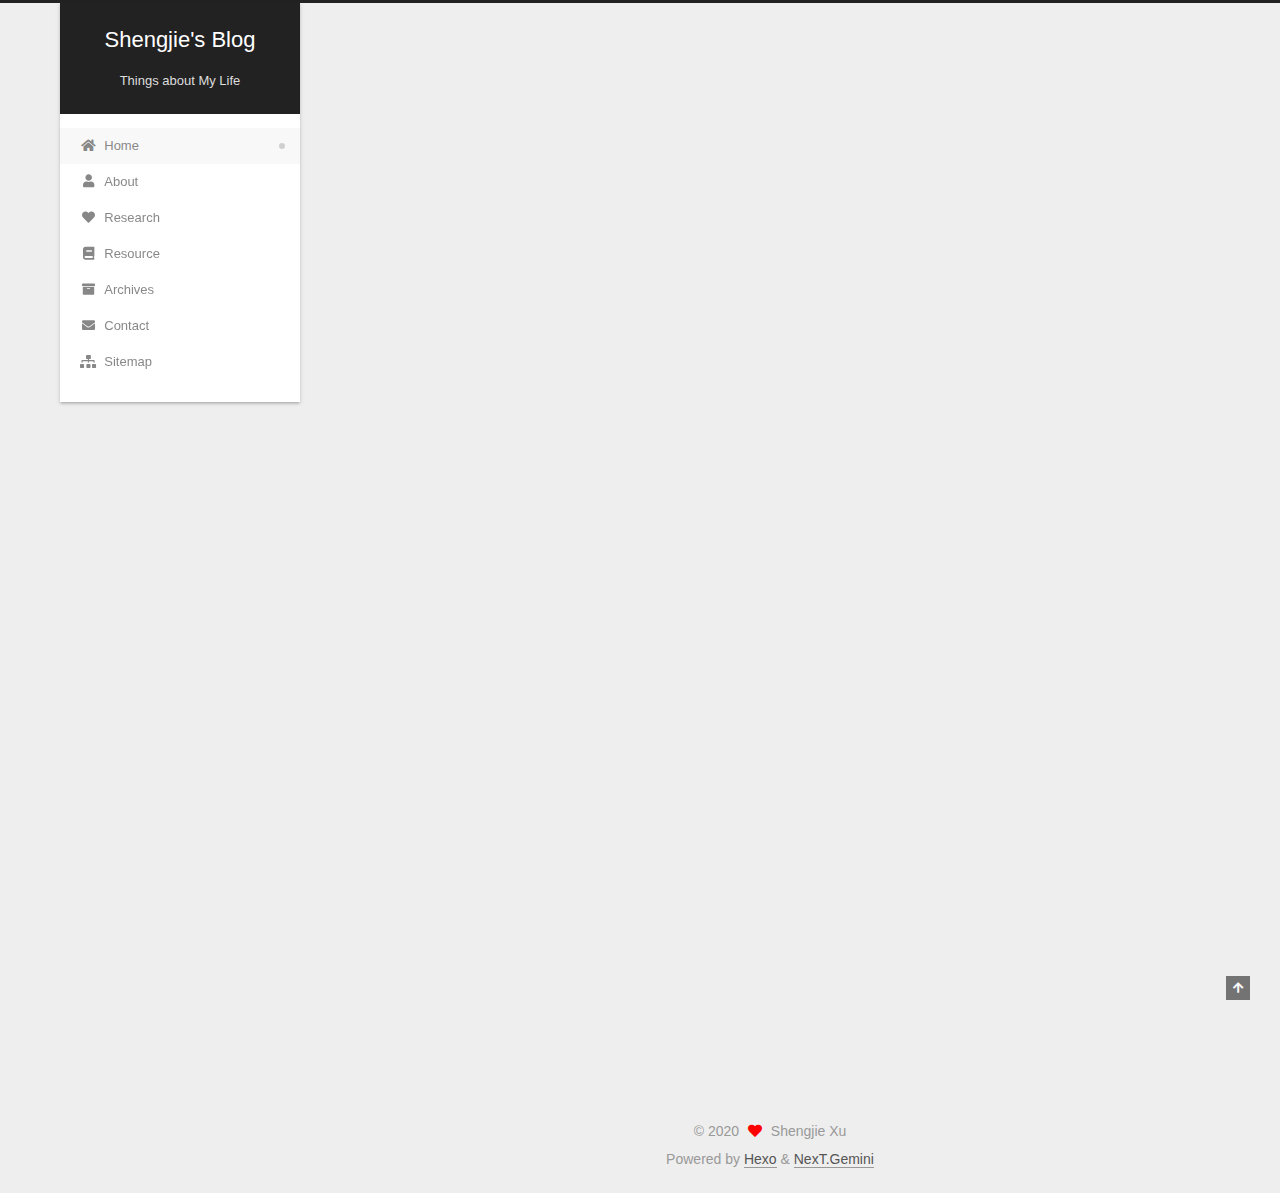
==== commit 5e234fdf: "Site updated: 2020-05-05 16:38:40" ====
--- a/index.html
+++ b/index.html
@@ -114,9 +114,34 @@
     <a href="/" rel="section"><i class="fa fa-home fa-fw"></i>Home</a>
 
   </li>
+        <li class="menu-item menu-item-about">
+
+    <a href="/bout/" rel="section"><i class="fa fa-user fa-fw"></i>About</a>
+
+  </li>
+        <li class="menu-item menu-item-research">
+
+    <a href="/research/" rel="section"><i class="fa fa-heart fa-fw"></i>Research</a>
+
+  </li>
+        <li class="menu-item menu-item-resource">
+
+    <a href="/resource/" rel="section"><i class="fa fa-book fa-fw"></i>Resource</a>
+
+  </li>
         <li class="menu-item menu-item-archives">
 
     <a href="/archives/" rel="section"><i class="fa fa-archive fa-fw"></i>Archives</a>
+
+  </li>
+        <li class="menu-item menu-item-contact">
+
+    <a href="/contact/" rel="section"><i class="fa fa-envelope fa-fw"></i>Contact</a>
+
+  </li>
+        <li class="menu-item menu-item-sitemap">
+
+    <a href="/sitemap.xml" rel="section"><i class="fa fa-sitemap fa-fw"></i>Sitemap</a>
 
   </li>
   </ul>
@@ -276,8 +301,7 @@
 <div class="site-state-wrap motion-element">
   <nav class="site-state">
       <div class="site-state-item site-state-posts">
-          <a href="/archives/">
-        
+          <a href="/archives">
           <span class="site-state-item-count">1</span>
           <span class="site-state-item-name">posts</span>
         </a>
--- a/css/main.css
+++ b/css/main.css
@@ -1169,7 +1169,7 @@
 }
 .links-of-author a::before,
 .links-of-author span.exturl::before {
-  background: #ff1108;
+  background: #85ff71;
   border-radius: 50%;
   content: ' ';
   display: inline-block;
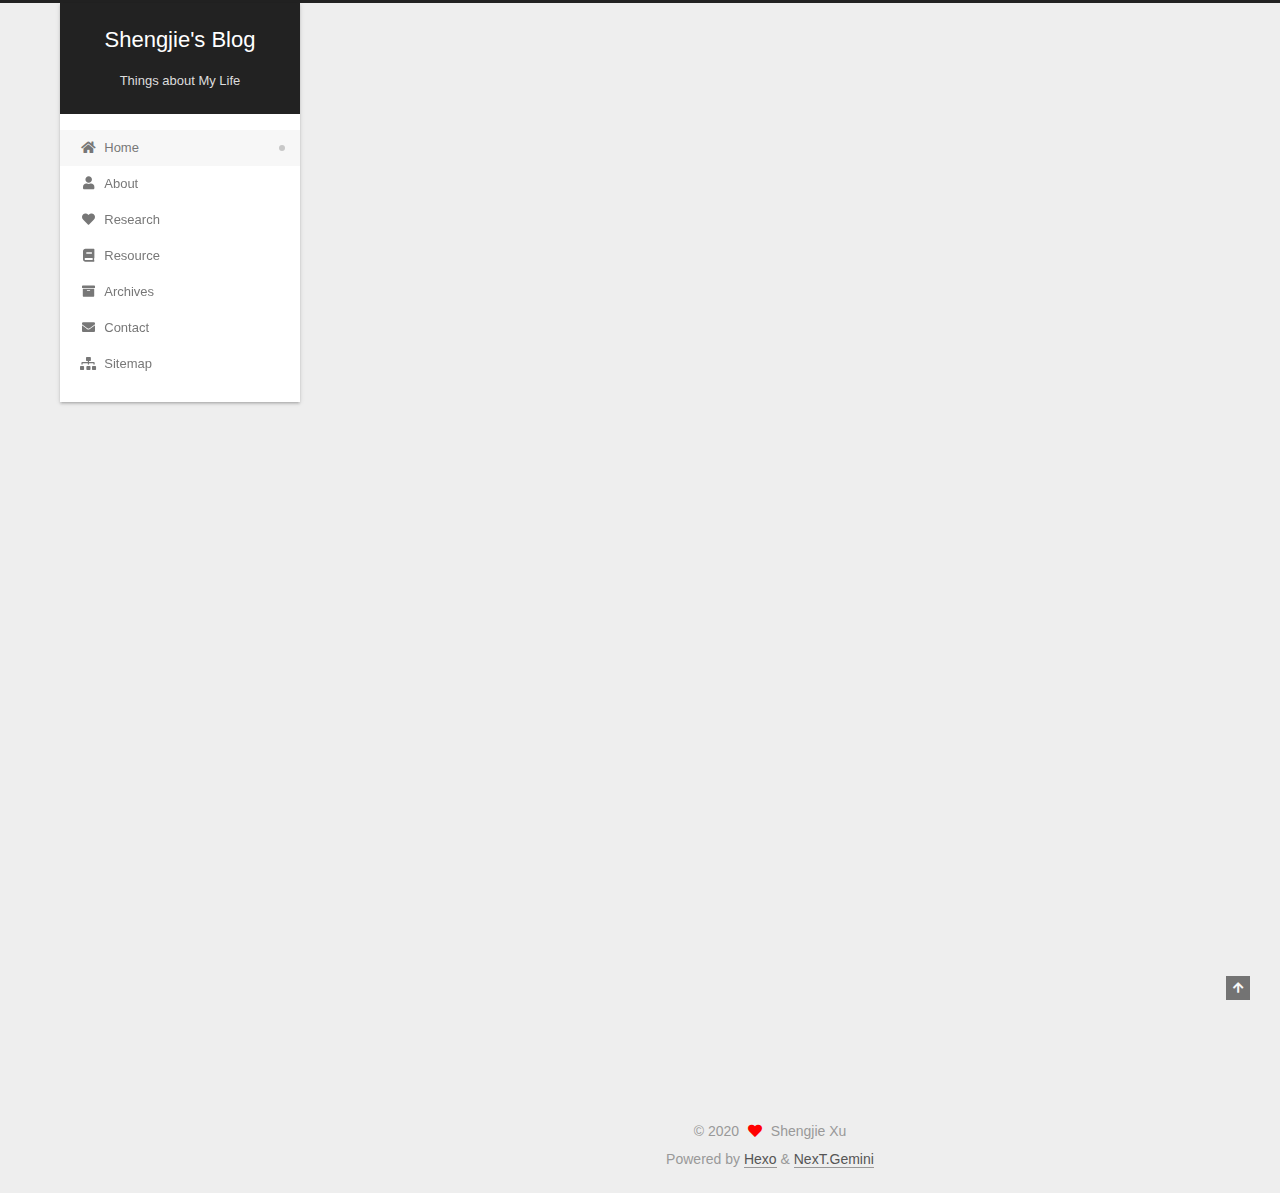
==== commit 986dfc3f: "Site updated: 2020-05-05 16:43:49" ====
--- a/index.html
+++ b/index.html
@@ -116,7 +116,7 @@
   </li>
         <li class="menu-item menu-item-about">
 
-    <a href="/bout/" rel="section"><i class="fa fa-user fa-fw"></i>About</a>
+    <a href="/about/" rel="section"><i class="fa fa-user fa-fw"></i>About</a>
 
   </li>
         <li class="menu-item menu-item-research">
--- a/css/main.css
+++ b/css/main.css
@@ -1169,7 +1169,7 @@
 }
 .links-of-author a::before,
 .links-of-author span.exturl::before {
-  background: #85ff71;
+  background: #b4ac81;
   border-radius: 50%;
   content: ' ';
   display: inline-block;
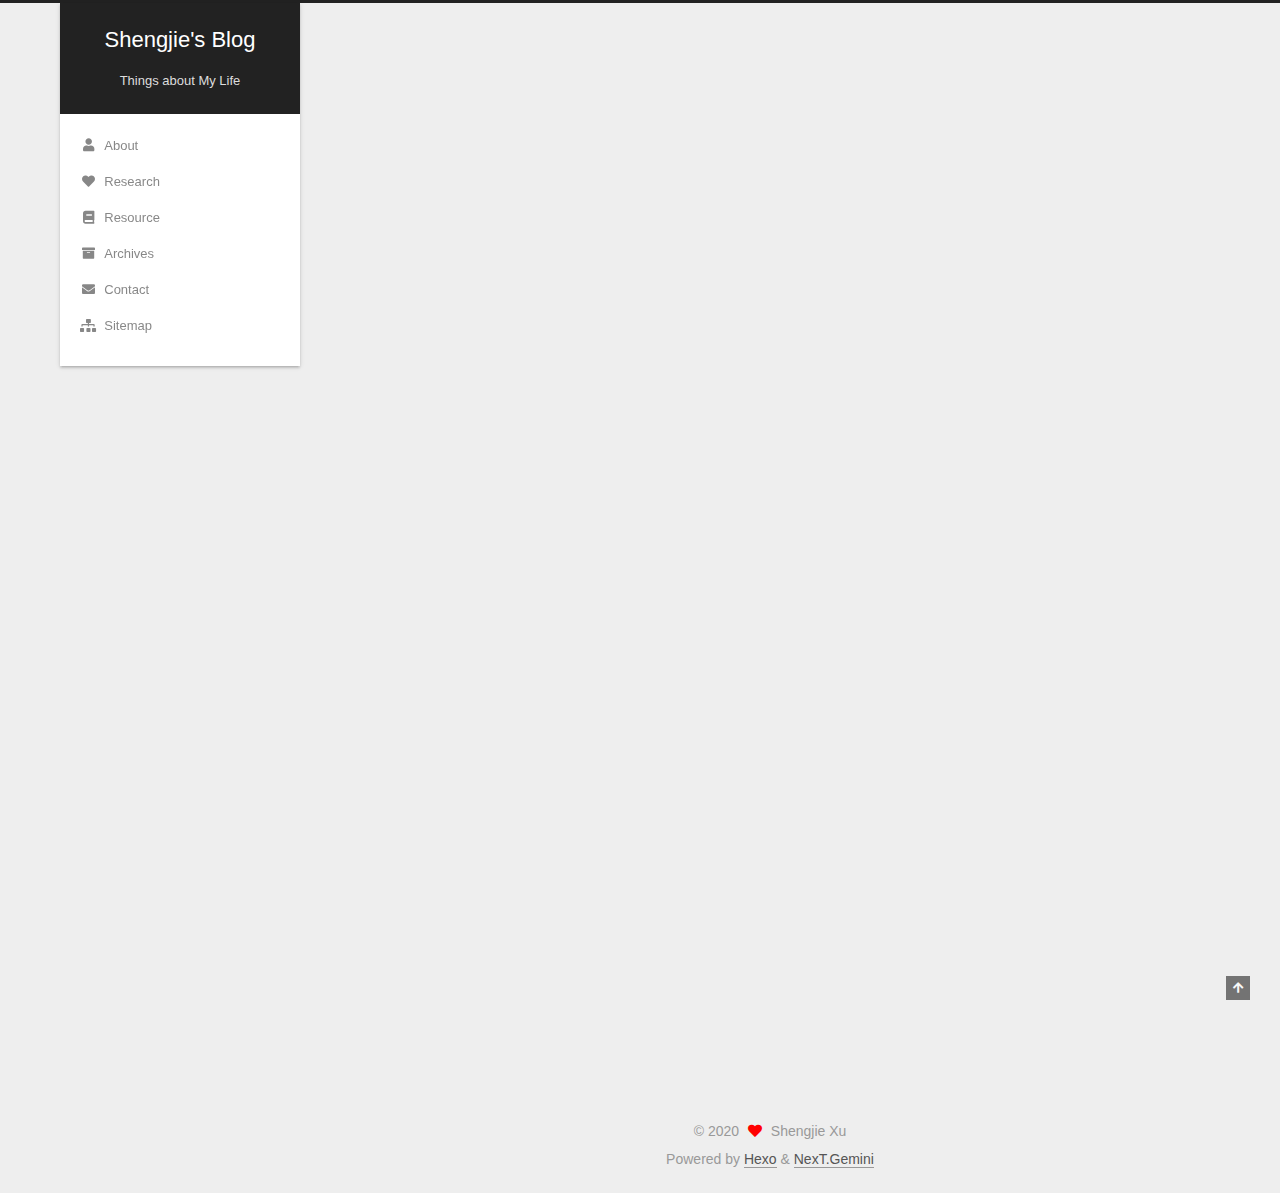
==== commit 0487e91d: "Site updated: 2020-05-05 20:18:39" ====
--- a/index.html
+++ b/index.html
@@ -109,11 +109,6 @@
 
 <nav class="site-nav">
   <ul id="menu" class="main-menu menu">
-        <li class="menu-item menu-item-home">
-
-    <a href="/" rel="section"><i class="fa fa-home fa-fw"></i>Home</a>
-
-  </li>
         <li class="menu-item menu-item-about">
 
     <a href="/about/" rel="section"><i class="fa fa-user fa-fw"></i>About</a>
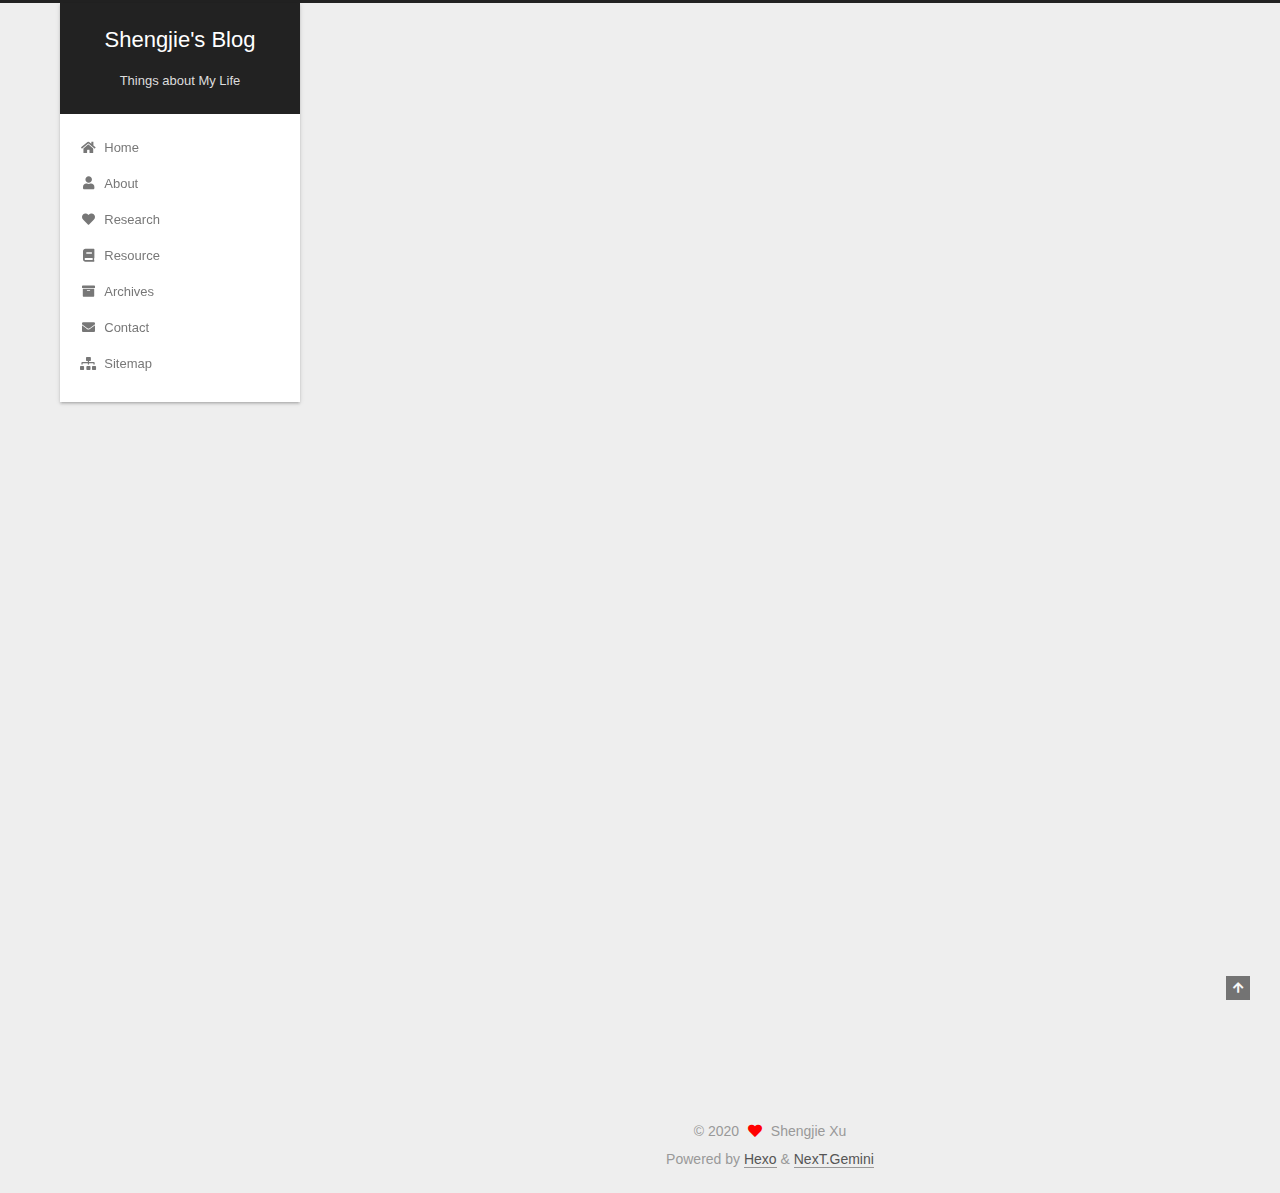
==== commit ce2534a1: "Site updated: 2020-05-05 20:20:57" ====
--- a/index.html
+++ b/index.html
@@ -109,6 +109,11 @@
 
 <nav class="site-nav">
   <ul id="menu" class="main-menu menu">
+        <li class="menu-item menu-item-home">
+
+    <a href="/home/" rel="section"><i class="fa fa-home fa-fw"></i>Home</a>
+
+  </li>
         <li class="menu-item menu-item-about">
 
     <a href="/about/" rel="section"><i class="fa fa-user fa-fw"></i>About</a>
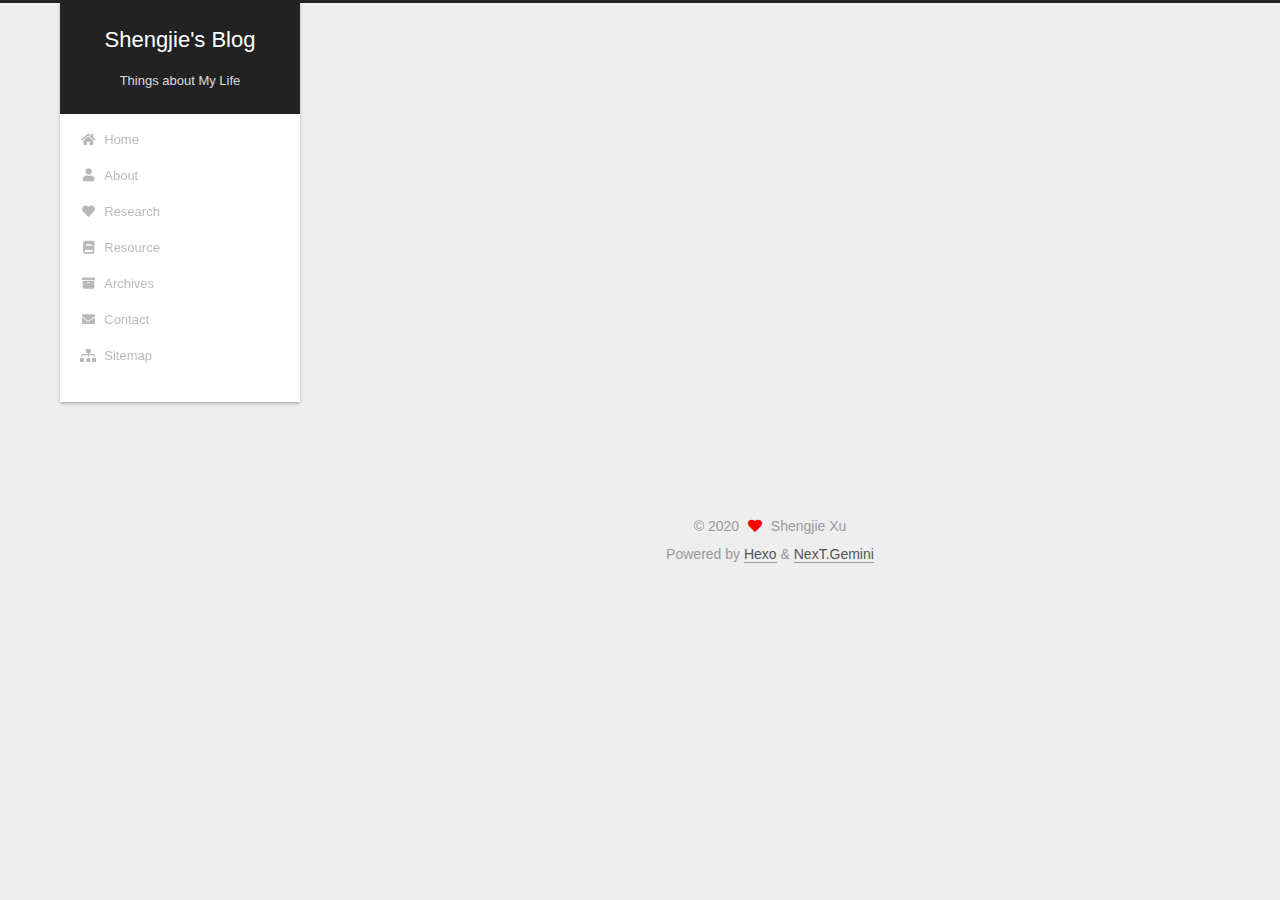
==== commit 531b425b: "Site updated: 2020-05-05 21:48:31" ====
--- a/index.html
+++ b/index.html
@@ -21,10 +21,12 @@
   </script>
 
   <meta property="og:type" content="website">
-<meta property="og:title" content="Shengjie&#39;s Blog">
+<meta property="og:title" content="intro">
 <meta property="og:url" content="https://sjxu0813.github.io/index.html">
 <meta property="og:site_name" content="Shengjie&#39;s Blog">
 <meta property="og:locale" content="en_US">
+<meta property="article:published_time" content="2020-05-05T13:39:53.000Z">
+<meta property="article:modified_time" content="2020-05-05T13:42:21.428Z">
 <meta property="article:author" content="Shengjie Xu">
 <meta name="twitter:card" content="summary">
 
@@ -35,13 +37,14 @@
   // https://hexo.io/docs/variables.html
   CONFIG.page = {
     sidebar: "",
-    isHome : true,
+    isHome : false,
     isPost : false,
     lang   : 'en'
   };
 </script>
 
-  <title>Shengjie's Blog</title>
+  <title>intro | Shengjie's Blog
+</title>
   
 
 
@@ -164,82 +167,43 @@
       <div class="main-inner">
         <div class="content-wrap">
           
-
-          <div class="content index posts-expand">
+  
+  
+
+          <div class="content page posts-expand">
             
-      
-  
-  
-  <article itemscope itemtype="http://schema.org/Article" class="post-block" lang="en">
-    <link itemprop="mainEntityOfPage" href="https://sjxu0813.github.io/2020/05/05/hello-world/">
-
-    <span hidden itemprop="author" itemscope itemtype="http://schema.org/Person">
-      <meta itemprop="image" content="/images/avatar.gif">
-      <meta itemprop="name" content="Shengjie Xu">
-      <meta itemprop="description" content="">
-    </span>
-
-    <span hidden itemprop="publisher" itemscope itemtype="http://schema.org/Organization">
-      <meta itemprop="name" content="Shengjie's Blog">
-    </span>
+
+    
+    
+    
+    <div class="post-block" lang="en">
       <header class="post-header">
-        <h2 class="post-title" itemprop="name headline">
+
+<h1 class="post-title" itemprop="name headline">intro
+</h1>
+
+<div class="post-meta">
+  
+
+</div>
+
+</header>
+
+      
+      
+      
+      <div class="post-body">
           
-            <a href="/2020/05/05/hello-world/" class="post-title-link" itemprop="url">Hello World</a>
-        </h2>
-
-        <div class="post-meta">
-            <span class="post-meta-item">
-              <span class="post-meta-item-icon">
-                <i class="far fa-calendar"></i>
-              </span>
-              <span class="post-meta-item-text">Posted on</span>
-
-              <time title="Created: 2020-05-05 15:13:49" itemprop="dateCreated datePublished" datetime="2020-05-05T15:13:49+08:00">2020-05-05</time>
-            </span>
-
-          
-
-        </div>
-      </header>
-
-    
-    
-    
-    <div class="post-body" itemprop="articleBody">
-
-      
-          <p>Welcome to <a href="https://hexo.io/" target="_blank" rel="noopener">Hexo</a>! This is your very first post. Check <a href="https://hexo.io/docs/" target="_blank" rel="noopener">documentation</a> for more info. If you get any problems when using Hexo, you can find the answer in <a href="https://hexo.io/docs/troubleshooting.html" target="_blank" rel="noopener">troubleshooting</a> or you can ask me on <a href="https://github.com/hexojs/hexo/issues" target="_blank" rel="noopener">GitHub</a>.</p>
-<h2 id="Quick-Start"><a href="#Quick-Start" class="headerlink" title="Quick Start"></a>Quick Start</h2><h3 id="Create-a-new-post"><a href="#Create-a-new-post" class="headerlink" title="Create a new post"></a>Create a new post</h3><figure class="highlight bash"><table><tr><td class="gutter"><pre><span class="line">1</span><br></pre></td><td class="code"><pre><span class="line">$ hexo new <span class="string">"My New Post"</span></span><br></pre></td></tr></table></figure>
-
-<p>More info: <a href="https://hexo.io/docs/writing.html" target="_blank" rel="noopener">Writing</a></p>
-<h3 id="Run-server"><a href="#Run-server" class="headerlink" title="Run server"></a>Run server</h3><figure class="highlight bash"><table><tr><td class="gutter"><pre><span class="line">1</span><br></pre></td><td class="code"><pre><span class="line">$ hexo server</span><br></pre></td></tr></table></figure>
-
-<p>More info: <a href="https://hexo.io/docs/server.html" target="_blank" rel="noopener">Server</a></p>
-<h3 id="Generate-static-files"><a href="#Generate-static-files" class="headerlink" title="Generate static files"></a>Generate static files</h3><figure class="highlight bash"><table><tr><td class="gutter"><pre><span class="line">1</span><br></pre></td><td class="code"><pre><span class="line">$ hexo generate</span><br></pre></td></tr></table></figure>
-
-<p>More info: <a href="https://hexo.io/docs/generating.html" target="_blank" rel="noopener">Generating</a></p>
-<h3 id="Deploy-to-remote-sites"><a href="#Deploy-to-remote-sites" class="headerlink" title="Deploy to remote sites"></a>Deploy to remote sites</h3><figure class="highlight bash"><table><tr><td class="gutter"><pre><span class="line">1</span><br></pre></td><td class="code"><pre><span class="line">$ hexo deploy</span><br></pre></td></tr></table></figure>
-
-<p>More info: <a href="https://hexo.io/docs/one-command-deployment.html" target="_blank" rel="noopener">Deployment</a></p>
-
+      </div>
+      
+      
       
     </div>
-
-    
-    
-    
-      <footer class="post-footer">
-        <div class="post-eof"></div>
-      </footer>
-  </article>
-  
-  
-  
-
-
-  
-
+    
+
+    
+    
+    
 
 
           </div>
@@ -300,12 +264,6 @@
 </div>
 <div class="site-state-wrap motion-element">
   <nav class="site-state">
-      <div class="site-state-item site-state-posts">
-          <a href="/archives">
-          <span class="site-state-item-count">1</span>
-          <span class="site-state-item-name">posts</span>
-        </a>
-      </div>
   </nav>
 </div>
 
